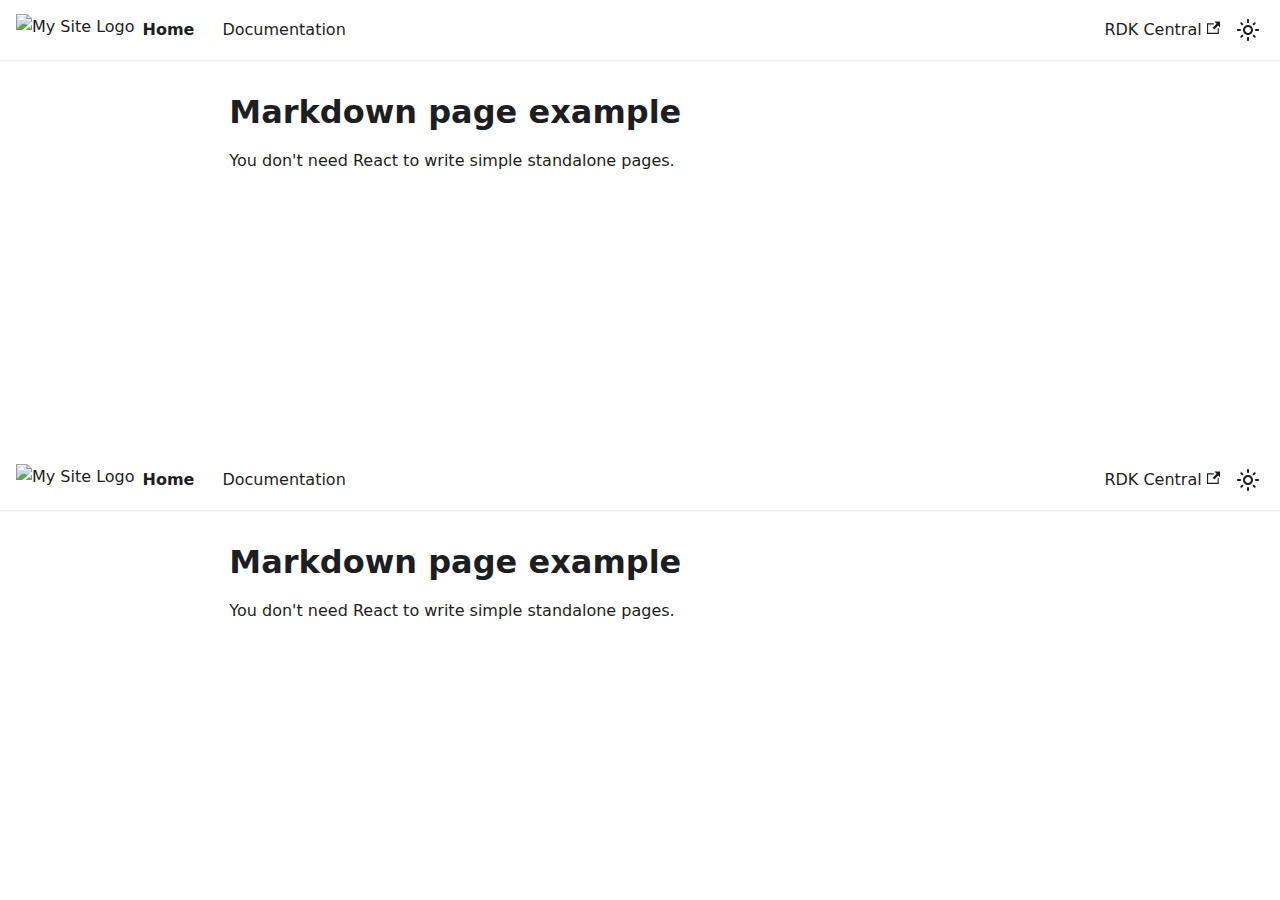
==== markdown-page/index.html @ 4320b41a "first commit" ====
<!doctype html>
<html lang="en" dir="ltr" class="mdx-wrapper mdx-page plugin-pages plugin-id-default" data-has-hydrated="false">
<head>
<meta charset="UTF-8">
<meta name="generator" content="Docusaurus v3.6.3">
<title data-rh="true">Markdown page example | RDK</title><meta data-rh="true" name="viewport" content="width=device-width,initial-scale=1"><meta data-rh="true" name="twitter:card" content="summary_large_image"><meta data-rh="true" property="og:image" content="https://rdkcentral.com/img/docusaurus-social-card.jpg"><meta data-rh="true" name="twitter:image" content="https://rdkcentral.com/img/docusaurus-social-card.jpg"><meta data-rh="true" property="og:url" content="https://rdkcentral.com/markdown-page"><meta data-rh="true" property="og:locale" content="en"><meta data-rh="true" name="docusaurus_locale" content="en"><meta data-rh="true" name="docusaurus_tag" content="default"><meta data-rh="true" name="docsearch:language" content="en"><meta data-rh="true" name="docsearch:docusaurus_tag" content="default"><meta data-rh="true" property="og:title" content="Markdown page example | RDK"><meta data-rh="true" name="description" content="You don&#x27;t need React to write simple standalone pages."><meta data-rh="true" property="og:description" content="You don&#x27;t need React to write simple standalone pages."><link data-rh="true" rel="icon" href="/img/favicon.ico"><link data-rh="true" rel="canonical" href="https://rdkcentral.com/markdown-page"><link data-rh="true" rel="alternate" href="https://rdkcentral.com/markdown-page" hreflang="en"><link data-rh="true" rel="alternate" href="https://rdkcentral.com/markdown-page" hreflang="x-default"><link rel="stylesheet" href="/assets/css/styles.185e0e05.css">
<script src="/assets/js/runtime~main.bb9e581c.js" defer="defer"></script>
<script src="/assets/js/main.9b989522.js" defer="defer"></script>
</head>
<body class="navigation-with-keyboard">
<script>!function(){function t(t){document.documentElement.setAttribute("data-theme",t)}var e=function(){try{return new URLSearchParams(window.location.search).get("docusaurus-theme")}catch(t){}}()||function(){try{return window.localStorage.getItem("theme")}catch(t){}}();t(null!==e?e:"light")}(),function(){try{const n=new URLSearchParams(window.location.search).entries();for(var[t,e]of n)if(t.startsWith("docusaurus-data-")){var a=t.replace("docusaurus-data-","data-");document.documentElement.setAttribute(a,e)}}catch(t){}}()</script><div id="__docusaurus"><div role="region" aria-label="Skip to main content"><a class="skipToContent_fXgn" href="#__docusaurus_skipToContent_fallback">Skip to main content</a></div><nav aria-label="Main" class="navbar navbar--fixed-top"><div class="navbar__inner"><div class="navbar__items"><button aria-label="Toggle navigation bar" aria-expanded="false" class="navbar__toggle clean-btn" type="button"><svg width="30" height="30" viewBox="0 0 30 30" aria-hidden="true"><path stroke="currentColor" stroke-linecap="round" stroke-miterlimit="10" stroke-width="2" d="M4 7h22M4 15h22M4 23h22"></path></svg></button><a class="navbar__brand" href="/"><div class="navbar__logo"><img src="/img/favicon.ico" alt="My Site Logo" class="themedComponent_mlkZ themedComponent--light_NVdE"><img src="/img/favicon.ico" alt="My Site Logo" class="themedComponent_mlkZ themedComponent--dark_xIcU"></div><b class="navbar__title text--truncate">Home</b></a><a class="navbar__item navbar__link" href="/docs/RDK V/Architecture">Documentation</a></div><div class="navbar__items navbar__items--right"><a href="https://rdkcentral.com" target="_blank" rel="noopener noreferrer" class="navbar__item navbar__link">RDK Central<svg width="13.5" height="13.5" aria-hidden="true" viewBox="0 0 24 24" class="iconExternalLink_nPIU"><path fill="currentColor" d="M21 13v10h-21v-19h12v2h-10v15h17v-8h2zm3-12h-10.988l4.035 4-6.977 7.07 2.828 2.828 6.977-7.07 4.125 4.172v-11z"></path></svg></a><div class="toggle_vylO colorModeToggle_DEke"><button class="clean-btn toggleButton_gllP toggleButtonDisabled_aARS" type="button" disabled="" title="Switch between dark and light mode (currently light mode)" aria-label="Switch between dark and light mode (currently light mode)" aria-live="polite" aria-pressed="false"><svg viewBox="0 0 24 24" width="24" height="24" class="lightToggleIcon_pyhR"><path fill="currentColor" d="M12,9c1.65,0,3,1.35,3,3s-1.35,3-3,3s-3-1.35-3-3S10.35,9,12,9 M12,7c-2.76,0-5,2.24-5,5s2.24,5,5,5s5-2.24,5-5 S14.76,7,12,7L12,7z M2,13l2,0c0.55,0,1-0.45,1-1s-0.45-1-1-1l-2,0c-0.55,0-1,0.45-1,1S1.45,13,2,13z M20,13l2,0c0.55,0,1-0.45,1-1 s-0.45-1-1-1l-2,0c-0.55,0-1,0.45-1,1S19.45,13,20,13z M11,2v2c0,0.55,0.45,1,1,1s1-0.45,1-1V2c0-0.55-0.45-1-1-1S11,1.45,11,2z M11,20v2c0,0.55,0.45,1,1,1s1-0.45,1-1v-2c0-0.55-0.45-1-1-1C11.45,19,11,19.45,11,20z M5.99,4.58c-0.39-0.39-1.03-0.39-1.41,0 c-0.39,0.39-0.39,1.03,0,1.41l1.06,1.06c0.39,0.39,1.03,0.39,1.41,0s0.39-1.03,0-1.41L5.99,4.58z M18.36,16.95 c-0.39-0.39-1.03-0.39-1.41,0c-0.39,0.39-0.39,1.03,0,1.41l1.06,1.06c0.39,0.39,1.03,0.39,1.41,0c0.39-0.39,0.39-1.03,0-1.41 L18.36,16.95z M19.42,5.99c0.39-0.39,0.39-1.03,0-1.41c-0.39-0.39-1.03-0.39-1.41,0l-1.06,1.06c-0.39,0.39-0.39,1.03,0,1.41 s1.03,0.39,1.41,0L19.42,5.99z M7.05,18.36c0.39-0.39,0.39-1.03,0-1.41c-0.39-0.39-1.03-0.39-1.41,0l-1.06,1.06 c-0.39,0.39-0.39,1.03,0,1.41s1.03,0.39,1.41,0L7.05,18.36z"></path></svg><svg viewBox="0 0 24 24" width="24" height="24" class="darkToggleIcon_wfgR"><path fill="currentColor" d="M9.37,5.51C9.19,6.15,9.1,6.82,9.1,7.5c0,4.08,3.32,7.4,7.4,7.4c0.68,0,1.35-0.09,1.99-0.27C17.45,17.19,14.93,19,12,19 c-3.86,0-7-3.14-7-7C5,9.07,6.81,6.55,9.37,5.51z M12,3c-4.97,0-9,4.03-9,9s4.03,9,9,9s9-4.03,9-9c0-0.46-0.04-0.92-0.1-1.36 c-0.98,1.37-2.58,2.26-4.4,2.26c-2.98,0-5.4-2.42-5.4-5.4c0-1.81,0.89-3.42,2.26-4.4C12.92,3.04,12.46,3,12,3L12,3z"></path></svg></button></div><div class="navbarSearchContainer_Bca1"></div></div></div><div role="presentation" class="navbar-sidebar__backdrop"></div></nav><div id="__docusaurus_skipToContent_fallback" class="main-wrapper mainWrapper_z2l0"><main class="container container--fluid margin-vert--lg"><div class="row mdxPageWrapper_j9I6"><div class="col col--8"><article><header><h1>Markdown page example</h1></header>
<p>You don&#x27;t need React to write simple standalone pages.</p></article></div></div></main></div></div>
</body>
</html>
---- assets/css/styles.185e0e05.css ----
.col,.container{padding:0 var(--ifm-spacing-horizontal);width:100%}.markdown>h2,.markdown>h3,.markdown>h4,.markdown>h5,.markdown>h6{margin-bottom:calc(var(--ifm-heading-vertical-rhythm-bottom)*var(--ifm-leading))}.markdown li,body{word-wrap:break-word}body,ol ol,ol ul,ul ol,ul ul{margin:0}pre,table{overflow:auto}blockquote,pre{margin:0 0 var(--ifm-spacing-vertical)}.breadcrumbs__link,.button{transition-timing-function:var(--ifm-transition-timing-default)}.button,code{vertical-align:middle}.button--outline.button--active,.button--outline:active,.button--outline:hover,:root{--ifm-button-color:var(--ifm-font-color-base-inverse)}.menu__link:hover,a{transition:color var(--ifm-transition-fast) var(--ifm-transition-timing-default)}.navbar--dark,:root{--ifm-navbar-link-hover-color:var(--ifm-color-primary)}.menu,.navbar-sidebar{overflow-x:hidden}:root,html[data-theme=dark]{--ifm-color-emphasis-500:var(--ifm-color-gray-500)}.toggleButton_gllP,html{-webkit-tap-highlight-color:transparent}.clean-list,.containsTaskList_mC6p,.details_lb9f>summary,.dropdown__menu,.menu__list{list-style:none}:root{--ifm-color-scheme:light;--ifm-dark-value:10%;--ifm-darker-value:15%;--ifm-darkest-value:30%;--ifm-light-value:15%;--ifm-lighter-value:30%;--ifm-lightest-value:50%;--ifm-contrast-background-value:90%;--ifm-contrast-foreground-value:70%;--ifm-contrast-background-dark-value:70%;--ifm-contrast-foreground-dark-value:90%;--ifm-color-primary:#3578e5;--ifm-color-secondary:#ebedf0;--ifm-color-success:#00a400;--ifm-color-info:#54c7ec;--ifm-color-warning:#ffba00;--ifm-color-danger:#fa383e;--ifm-color-primary-dark:#306cce;--ifm-color-primary-darker:#2d66c3;--ifm-color-primary-darkest:#2554a0;--ifm-color-primary-light:#538ce9;--ifm-color-primary-lighter:#72a1ed;--ifm-color-primary-lightest:#9abcf2;--ifm-color-primary-contrast-background:#ebf2fc;--ifm-color-primary-contrast-foreground:#102445;--ifm-color-secondary-dark:#d4d5d8;--ifm-color-secondary-darker:#c8c9cc;--ifm-color-secondary-darkest:#a4a6a8;--ifm-color-secondary-light:#eef0f2;--ifm-color-secondary-lighter:#f1f2f5;--ifm-color-secondary-lightest:#f5f6f8;--ifm-color-secondary-contrast-background:#fdfdfe;--ifm-color-secondary-contrast-foreground:#474748;--ifm-color-success-dark:#009400;--ifm-color-success-darker:#008b00;--ifm-color-success-darkest:#007300;--ifm-color-success-light:#26b226;--ifm-color-success-lighter:#4dbf4d;--ifm-color-success-lightest:#80d280;--ifm-color-success-contrast-background:#e6f6e6;--ifm-color-success-contrast-foreground:#003100;--ifm-color-info-dark:#4cb3d4;--ifm-color-info-darker:#47a9c9;--ifm-color-info-darkest:#3b8ba5;--ifm-color-info-light:#6ecfef;--ifm-color-info-lighter:#87d8f2;--ifm-color-info-lightest:#aae3f6;--ifm-color-info-contrast-background:#eef9fd;--ifm-color-info-contrast-foreground:#193c47;--ifm-color-warning-dark:#e6a700;--ifm-color-warning-darker:#d99e00;--ifm-color-warning-darkest:#b38200;--ifm-color-warning-light:#ffc426;--ifm-color-warning-lighter:#ffcf4d;--ifm-color-warning-lightest:#ffdd80;--ifm-color-warning-contrast-background:#fff8e6;--ifm-color-warning-contrast-foreground:#4d3800;--ifm-color-danger-dark:#e13238;--ifm-color-danger-darker:#d53035;--ifm-color-danger-darkest:#af272b;--ifm-color-danger-light:#fb565b;--ifm-color-danger-lighter:#fb7478;--ifm-color-danger-lightest:#fd9c9f;--ifm-color-danger-contrast-background:#ffebec;--ifm-color-danger-contrast-foreground:#4b1113;--ifm-color-white:#fff;--ifm-color-black:#000;--ifm-color-gray-0:var(--ifm-color-white);--ifm-color-gray-100:#f5f6f7;--ifm-color-gray-200:#ebedf0;--ifm-color-gray-300:#dadde1;--ifm-color-gray-400:#ccd0d5;--ifm-color-gray-500:#bec3c9;--ifm-color-gray-600:#8d949e;--ifm-color-gray-700:#606770;--ifm-color-gray-800:#444950;--ifm-color-gray-900:#1c1e21;--ifm-color-gray-1000:var(--ifm-color-black);--ifm-color-emphasis-0:var(--ifm-color-gray-0);--ifm-color-emphasis-100:var(--ifm-color-gray-100);--ifm-color-emphasis-200:var(--ifm-color-gray-200);--ifm-color-emphasis-300:var(--ifm-color-gray-300);--ifm-color-emphasis-400:var(--ifm-color-gray-400);--ifm-color-emphasis-600:var(--ifm-color-gray-600);--ifm-color-emphasis-700:var(--ifm-color-gray-700);--ifm-color-emphasis-800:var(--ifm-color-gray-800);--ifm-color-emphasis-900:var(--ifm-color-gray-900);--ifm-color-emphasis-1000:var(--ifm-color-gray-1000);--ifm-color-content:var(--ifm-color-emphasis-900);--ifm-color-content-inverse:var(--ifm-color-emphasis-0);--ifm-color-content-secondary:#525860;--ifm-background-color:#0000;--ifm-background-surface-color:var(--ifm-color-content-inverse);--ifm-global-border-width:1px;--ifm-global-radius:0.4rem;--ifm-hover-overlay:#0000000d;--ifm-font-color-base:var(--ifm-color-content);--ifm-font-color-base-inverse:var(--ifm-color-content-inverse);--ifm-font-color-secondary:var(--ifm-color-content-secondary);--ifm-font-family-base:system-ui,-apple-system,Segoe UI,Roboto,Ubuntu,Cantarell,Noto Sans,sans-serif,BlinkMacSystemFont,"Segoe UI",Helvetica,Arial,sans-serif,"Apple Color Emoji","Segoe UI Emoji","Segoe UI Symbol";--ifm-font-family-monospace:SFMono-Regular,Menlo,Monaco,Consolas,"Liberation Mono","Courier New",monospace;--ifm-font-size-base:100%;--ifm-font-weight-light:300;--ifm-font-weight-normal:400;--ifm-font-weight-semibold:500;--ifm-font-weight-bold:700;--ifm-font-weight-base:var(--ifm-font-weight-normal);--ifm-line-height-base:1.65;--ifm-global-spacing:1rem;--ifm-spacing-vertical:var(--ifm-global-spacing);--ifm-spacing-horizontal:var(--ifm-global-spacing);--ifm-transition-fast:200ms;--ifm-transition-slow:400ms;--ifm-transition-timing-default:cubic-bezier(0.08,0.52,0.52,1);--ifm-global-shadow-lw:0 1px 2px 0 #0000001a;--ifm-global-shadow-md:0 5px 40px #0003;--ifm-global-shadow-tl:0 12px 28px 0 #0003,0 2px 4px 0 #0000001a;--ifm-z-index-dropdown:100;--ifm-z-index-fixed:200;--ifm-z-index-overlay:400;--ifm-container-width:1140px;--ifm-container-width-xl:1320px;--ifm-code-background:#f6f7f8;--ifm-code-border-radius:var(--ifm-global-radius);--ifm-code-font-size:90%;--ifm-code-padding-horizontal:0.1rem;--ifm-code-padding-vertical:0.1rem;--ifm-pre-background:var(--ifm-code-background);--ifm-pre-border-radius:var(--ifm-code-border-radius);--ifm-pre-color:inherit;--ifm-pre-line-height:1.45;--ifm-pre-padding:1rem;--ifm-heading-color:inherit;--ifm-heading-margin-top:0;--ifm-heading-margin-bottom:var(--ifm-spacing-vertical);--ifm-heading-font-family:var(--ifm-font-family-base);--ifm-heading-font-weight:var(--ifm-font-weight-bold);--ifm-heading-line-height:1.25;--ifm-h1-font-size:2rem;--ifm-h2-font-size:1.5rem;--ifm-h3-font-size:1.25rem;--ifm-h4-font-size:1rem;--ifm-h5-font-size:0.875rem;--ifm-h6-font-size:0.85rem;--ifm-image-alignment-padding:1.25rem;--ifm-leading-desktop:1.25;--ifm-leading:calc(var(--ifm-leading-desktop)*1rem);--ifm-list-left-padding:2rem;--ifm-list-margin:1rem;--ifm-list-item-margin:0.25rem;--ifm-list-paragraph-margin:1rem;--ifm-table-cell-padding:0.75rem;--ifm-table-background:#0000;--ifm-table-stripe-background:#00000008;--ifm-table-border-width:1px;--ifm-table-border-color:var(--ifm-color-emphasis-300);--ifm-table-head-background:inherit;--ifm-table-head-color:inherit;--ifm-table-head-font-weight:var(--ifm-font-weight-bold);--ifm-table-cell-color:inherit;--ifm-link-color:var(--ifm-color-primary);--ifm-link-decoration:none;--ifm-link-hover-color:var(--ifm-link-color);--ifm-link-hover-decoration:underline;--ifm-paragraph-margin-bottom:var(--ifm-leading);--ifm-blockquote-font-size:var(--ifm-font-size-base);--ifm-blockquote-border-left-width:2px;--ifm-blockquote-padding-horizontal:var(--ifm-spacing-horizontal);--ifm-blockquote-padding-vertical:0;--ifm-blockquote-shadow:none;--ifm-blockquote-color:var(--ifm-color-emphasis-800);--ifm-blockquote-border-color:var(--ifm-color-emphasis-300);--ifm-hr-background-color:var(--ifm-color-emphasis-500);--ifm-hr-height:1px;--ifm-hr-margin-vertical:1.5rem;--ifm-scrollbar-size:7px;--ifm-scrollbar-track-background-color:#f1f1f1;--ifm-scrollbar-thumb-background-color:silver;--ifm-scrollbar-thumb-hover-background-color:#a7a7a7;--ifm-alert-background-color:inherit;--ifm-alert-border-color:inherit;--ifm-alert-border-radius:var(--ifm-global-radius);--ifm-alert-border-width:0px;--ifm-alert-border-left-width:5px;--ifm-alert-color:var(--ifm-font-color-base);--ifm-alert-padding-horizontal:var(--ifm-spacing-horizontal);--ifm-alert-padding-vertical:var(--ifm-spacing-vertical);--ifm-alert-shadow:var(--ifm-global-shadow-lw);--ifm-avatar-intro-margin:1rem;--ifm-avatar-intro-alignment:inherit;--ifm-avatar-photo-size:3rem;--ifm-badge-background-color:inherit;--ifm-badge-border-color:inherit;--ifm-badge-border-radius:var(--ifm-global-radius);--ifm-badge-border-width:var(--ifm-global-border-width);--ifm-badge-color:var(--ifm-color-white);--ifm-badge-padding-horizontal:calc(var(--ifm-spacing-horizontal)*0.5);--ifm-badge-padding-vertical:calc(var(--ifm-spacing-vertical)*0.25);--ifm-breadcrumb-border-radius:1.5rem;--ifm-breadcrumb-spacing:0.5rem;--ifm-breadcrumb-color-active:var(--ifm-color-primary);--ifm-breadcrumb-item-background-active:var(--ifm-hover-overlay);--ifm-breadcrumb-padding-horizontal:0.8rem;--ifm-breadcrumb-padding-vertical:0.4rem;--ifm-breadcrumb-size-multiplier:1;--ifm-breadcrumb-separator:url('data:image/svg+xml;utf8,<svg xmlns="http://www.w3.org/2000/svg" x="0px" y="0px" viewBox="0 0 256 256"><g><g><polygon points="79.093,0 48.907,30.187 146.72,128 48.907,225.813 79.093,256 207.093,128"/></g></g><g></g><g></g><g></g><g></g><g></g><g></g><g></g><g></g><g></g><g></g><g></g><g></g><g></g><g></g><g></g></svg>');--ifm-breadcrumb-separator-filter:none;--ifm-breadcrumb-separator-size:0.5rem;--ifm-breadcrumb-separator-size-multiplier:1.25;--ifm-button-background-color:inherit;--ifm-button-border-color:var(--ifm-button-background-color);--ifm-button-border-width:var(--ifm-global-border-width);--ifm-button-font-weight:var(--ifm-font-weight-bold);--ifm-button-padding-horizontal:1.5rem;--ifm-button-padding-vertical:0.375rem;--ifm-button-size-multiplier:1;--ifm-button-transition-duration:var(--ifm-transition-fast);--ifm-button-border-radius:calc(var(--ifm-global-radius)*var(--ifm-button-size-multiplier));--ifm-button-group-spacing:2px;--ifm-card-background-color:var(--ifm-background-surface-color);--ifm-card-border-radius:calc(var(--ifm-global-radius)*2);--ifm-card-horizontal-spacing:var(--ifm-global-spacing);--ifm-card-vertical-spacing:var(--ifm-global-spacing);--ifm-toc-border-color:var(--ifm-color-emphasis-300);--ifm-toc-link-color:var(--ifm-color-content-secondary);--ifm-toc-padding-vertical:0.5rem;--ifm-toc-padding-horizontal:0.5rem;--ifm-dropdown-background-color:var(--ifm-background-surface-color);--ifm-dropdown-font-weight:var(--ifm-font-weight-semibold);--ifm-dropdown-link-color:var(--ifm-font-color-base);--ifm-dropdown-hover-background-color:var(--ifm-hover-overlay);--ifm-footer-background-color:var(--ifm-color-emphasis-100);--ifm-footer-color:inherit;--ifm-footer-link-color:var(--ifm-color-emphasis-700);--ifm-footer-link-hover-color:var(--ifm-color-primary);--ifm-footer-link-horizontal-spacing:0.5rem;--ifm-footer-padding-horizontal:calc(var(--ifm-spacing-horizontal)*2);--ifm-footer-padding-vertical:calc(var(--ifm-spacing-vertical)*2);--ifm-footer-title-color:inherit;--ifm-footer-logo-max-width:min(30rem,90vw);--ifm-hero-background-color:var(--ifm-background-surface-color);--ifm-hero-text-color:var(--ifm-color-emphasis-800);--ifm-menu-color:var(--ifm-color-emphasis-700);--ifm-menu-color-active:var(--ifm-color-primary);--ifm-menu-color-background-active:var(--ifm-hover-overlay);--ifm-menu-color-background-hover:var(--ifm-hover-overlay);--ifm-menu-link-padding-horizontal:0.75rem;--ifm-menu-link-padding-vertical:0.375rem;--ifm-menu-link-sublist-icon:url('data:image/svg+xml;utf8,<svg xmlns="http://www.w3.org/2000/svg" width="16px" height="16px" viewBox="0 0 24 24"><path fill="rgba(0,0,0,0.5)" d="M7.41 15.41L12 10.83l4.59 4.58L18 14l-6-6-6 6z"></path></svg>');--ifm-menu-link-sublist-icon-filter:none;--ifm-navbar-background-color:var(--ifm-background-surface-color);--ifm-navbar-height:3.75rem;--ifm-navbar-item-padding-horizontal:0.75rem;--ifm-navbar-item-padding-vertical:0.25rem;--ifm-navbar-link-color:var(--ifm-font-color-base);--ifm-navbar-link-active-color:var(--ifm-link-color);--ifm-navbar-padding-horizontal:var(--ifm-spacing-horizontal);--ifm-navbar-padding-vertical:calc(var(--ifm-spacing-vertical)*0.5);--ifm-navbar-shadow:var(--ifm-global-shadow-lw);--ifm-navbar-search-input-background-color:var(--ifm-color-emphasis-200);--ifm-navbar-search-input-color:var(--ifm-color-emphasis-800);--ifm-navbar-search-input-placeholder-color:var(--ifm-color-emphasis-500);--ifm-navbar-search-input-icon:url('data:image/svg+xml;utf8,<svg fill="currentColor" xmlns="http://www.w3.org/2000/svg" viewBox="0 0 16 16" height="16px" width="16px"><path d="M6.02945,10.20327a4.17382,4.17382,0,1,1,4.17382-4.17382A4.15609,4.15609,0,0,1,6.02945,10.20327Zm9.69195,4.2199L10.8989,9.59979A5.88021,5.88021,0,0,0,12.058,6.02856,6.00467,6.00467,0,1,0,9.59979,10.8989l4.82338,4.82338a.89729.89729,0,0,0,1.29912,0,.89749.89749,0,0,0-.00087-1.29909Z" /></svg>');--ifm-navbar-sidebar-width:83vw;--ifm-pagination-border-radius:var(--ifm-global-radius);--ifm-pagination-color-active:var(--ifm-color-primary);--ifm-pagination-font-size:1rem;--ifm-pagination-item-active-background:var(--ifm-hover-overlay);--ifm-pagination-page-spacing:0.2em;--ifm-pagination-padding-horizontal:calc(var(--ifm-spacing-horizontal)*1);--ifm-pagination-padding-vertical:calc(var(--ifm-spacing-vertical)*0.25);--ifm-pagination-nav-border-radius:var(--ifm-global-radius);--ifm-pagination-nav-color-hover:var(--ifm-color-primary);--ifm-pills-color-active:var(--ifm-color-primary);--ifm-pills-color-background-active:var(--ifm-hover-overlay);--ifm-pills-spacing:0.125rem;--ifm-tabs-color:var(--ifm-font-color-secondary);--ifm-tabs-color-active:var(--ifm-color-primary);--ifm-tabs-color-active-border:var(--ifm-tabs-color-active);--ifm-tabs-padding-horizontal:1rem;--ifm-tabs-padding-vertical:1rem;--docusaurus-progress-bar-color:var(--ifm-color-primary);--ifm-color-primary:#00a7d6;--ifm-color-primary-dark:#29784c;--ifm-color-primary-darker:#277148;--ifm-color-primary-darkest:#205d3b;--ifm-color-primary-light:#33925d;--ifm-color-primary-lighter:#359962;--ifm-color-primary-lightest:#3cad6e;--ifm-code-font-size:95%;--docusaurus-highlighted-code-line-bg:#0000001a;--docusaurus-tag-list-border:var(--ifm-color-emphasis-300);--docusaurus-announcement-bar-height:auto;--docusaurus-collapse-button-bg:#0000;--docusaurus-collapse-button-bg-hover:#0000001a;--doc-sidebar-width:300px;--doc-sidebar-hidden-width:30px}.badge--danger,.badge--info,.badge--primary,.badge--secondary,.badge--success,.badge--warning{--ifm-badge-border-color:var(--ifm-badge-background-color)}.button--link,.button--outline{--ifm-button-background-color:#0000}*{box-sizing:border-box}html{background-color:var(--ifm-background-color);color:var(--ifm-font-color-base);color-scheme:var(--ifm-color-scheme);font:var(--ifm-font-size-base)/var(--ifm-line-height-base) var(--ifm-font-family-base);-webkit-font-smoothing:antialiased;text-rendering:optimizelegibility;-webkit-text-size-adjust:100%;text-size-adjust:100%}iframe{border:0;color-scheme:auto}.container{margin:0 auto;max-width:var(--ifm-container-width)}.container--fluid{max-width:inherit}.row{display:flex;flex-wrap:wrap;margin:0 calc(var(--ifm-spacing-horizontal)*-1)}.margin-bottom--none,.margin-vert--none,.markdown>:last-child{margin-bottom:0!important}.margin-top--none,.margin-vert--none{margin-top:0!important}.row--no-gutters{margin-left:0;margin-right:0}.margin-horiz--none,.margin-right--none{margin-right:0!important}.row--no-gutters>.col{padding-left:0;padding-right:0}.row--align-top{align-items:flex-start}.row--align-bottom{align-items:flex-end}.menuExternalLink_NmtK,.row--align-center{align-items:center}.row--align-stretch{align-items:stretch}.row--align-baseline{align-items:baseline}.col{--ifm-col-width:100%;flex:1 0;margin-left:0;max-width:var(--ifm-col-width)}.padding-bottom--none,.padding-vert--none{padding-bottom:0!important}.padding-top--none,.padding-vert--none{padding-top:0!important}.padding-horiz--none,.padding-left--none{padding-left:0!important}.padding-horiz--none,.padding-right--none{padding-right:0!important}.col[class*=col--]{flex:0 0 var(--ifm-col-width)}.col--1{--ifm-col-width:8.33333%}.col--offset-1{margin-left:8.33333%}.col--2{--ifm-col-width:16.66667%}.col--offset-2{margin-left:16.66667%}.col--3{--ifm-col-width:25%}.col--offset-3{margin-left:25%}.col--4{--ifm-col-width:33.33333%}.col--offset-4{margin-left:33.33333%}.col--5{--ifm-col-width:41.66667%}.col--offset-5{margin-left:41.66667%}.col--6{--ifm-col-width:50%}.col--offset-6{margin-left:50%}.col--7{--ifm-col-width:58.33333%}.col--offset-7{margin-left:58.33333%}.col--8{--ifm-col-width:66.66667%}.col--offset-8{margin-left:66.66667%}.col--9{--ifm-col-width:75%}.col--offset-9{margin-left:75%}.col--10{--ifm-col-width:83.33333%}.col--offset-10{margin-left:83.33333%}.col--11{--ifm-col-width:91.66667%}.col--offset-11{margin-left:91.66667%}.col--12{--ifm-col-width:100%}.col--offset-12{margin-left:100%}.margin-horiz--none,.margin-left--none{margin-left:0!important}.margin--none{margin:0!important}.margin-bottom--xs,.margin-vert--xs{margin-bottom:.25rem!important}.margin-top--xs,.margin-vert--xs{margin-top:.25rem!important}.margin-horiz--xs,.margin-left--xs{margin-left:.25rem!important}.margin-horiz--xs,.margin-right--xs{margin-right:.25rem!important}.margin--xs{margin:.25rem!important}.margin-bottom--sm,.margin-vert--sm{margin-bottom:.5rem!important}.margin-top--sm,.margin-vert--sm{margin-top:.5rem!important}.margin-horiz--sm,.margin-left--sm{margin-left:.5rem!important}.margin-horiz--sm,.margin-right--sm{margin-right:.5rem!important}.margin--sm{margin:.5rem!important}.margin-bottom--md,.margin-vert--md{margin-bottom:1rem!important}.margin-top--md,.margin-vert--md{margin-top:1rem!important}.margin-horiz--md,.margin-left--md{margin-left:1rem!important}.margin-horiz--md,.margin-right--md{margin-right:1rem!important}.margin--md{margin:1rem!important}.margin-bottom--lg,.margin-vert--lg{margin-bottom:2rem!important}.margin-top--lg,.margin-vert--lg{margin-top:2rem!important}.margin-horiz--lg,.margin-left--lg{margin-left:2rem!important}.margin-horiz--lg,.margin-right--lg{margin-right:2rem!important}.margin--lg{margin:2rem!important}.margin-bottom--xl,.margin-vert--xl{margin-bottom:5rem!important}.margin-top--xl,.margin-vert--xl{margin-top:5rem!important}.margin-horiz--xl,.margin-left--xl{margin-left:5rem!important}.margin-horiz--xl,.margin-right--xl{margin-right:5rem!important}.margin--xl{margin:5rem!important}.padding--none{padding:0!important}.padding-bottom--xs,.padding-vert--xs{padding-bottom:.25rem!important}.padding-top--xs,.padding-vert--xs{padding-top:.25rem!important}.padding-horiz--xs,.padding-left--xs{padding-left:.25rem!important}.padding-horiz--xs,.padding-right--xs{padding-right:.25rem!important}.padding--xs{padding:.25rem!important}.padding-bottom--sm,.padding-vert--sm{padding-bottom:.5rem!important}.padding-top--sm,.padding-vert--sm{padding-top:.5rem!important}.padding-horiz--sm,.padding-left--sm{padding-left:.5rem!important}.padding-horiz--sm,.padding-right--sm{padding-right:.5rem!important}.padding--sm{padding:.5rem!important}.padding-bottom--md,.padding-vert--md{padding-bottom:1rem!important}.padding-top--md,.padding-vert--md{padding-top:1rem!important}.padding-horiz--md,.padding-left--md{padding-left:1rem!important}.padding-horiz--md,.padding-right--md{padding-right:1rem!important}.padding--md{padding:1rem!important}.padding-bottom--lg,.padding-vert--lg{padding-bottom:2rem!important}.padding-top--lg,.padding-vert--lg{padding-top:2rem!important}.padding-horiz--lg,.padding-left--lg{padding-left:2rem!important}.padding-horiz--lg,.padding-right--lg{padding-right:2rem!important}.padding--lg{padding:2rem!important}.padding-bottom--xl,.padding-vert--xl{padding-bottom:5rem!important}.padding-top--xl,.padding-vert--xl{padding-top:5rem!important}.padding-horiz--xl,.padding-left--xl{padding-left:5rem!important}.padding-horiz--xl,.padding-right--xl{padding-right:5rem!important}.padding--xl{padding:5rem!important}code{background-color:var(--ifm-code-background);border:.1rem solid #0000001a;border-radius:var(--ifm-code-border-radius);font-family:var(--ifm-font-family-monospace);font-size:var(--ifm-code-font-size);padding:var(--ifm-code-padding-vertical) var(--ifm-code-padding-horizontal)}a code{color:inherit}pre{background-color:var(--ifm-pre-background);border-radius:var(--ifm-pre-border-radius);color:var(--ifm-pre-color);font:var(--ifm-code-font-size)/var(--ifm-pre-line-height) var(--ifm-font-family-monospace);padding:var(--ifm-pre-padding)}pre code{background-color:initial;border:none;font-size:100%;line-height:inherit;padding:0}kbd{background-color:var(--ifm-color-emphasis-0);border:1px solid var(--ifm-color-emphasis-400);border-radius:.2rem;box-shadow:inset 0 -1px 0 var(--ifm-color-emphasis-400);color:var(--ifm-color-emphasis-800);font:80% var(--ifm-font-family-monospace);padding:.15rem .3rem}h1,h2,h3,h4,h5,h6{color:var(--ifm-heading-color);font-family:var(--ifm-heading-font-family);font-weight:var(--ifm-heading-font-weight);line-height:var(--ifm-heading-line-height);margin:var(--ifm-heading-margin-top) 0 var(--ifm-heading-margin-bottom) 0}h1{font-size:var(--ifm-h1-font-size)}h2{font-size:var(--ifm-h2-font-size)}h3{font-size:var(--ifm-h3-font-size)}h4{font-size:var(--ifm-h4-font-size)}h5{font-size:var(--ifm-h5-font-size)}h6{font-size:var(--ifm-h6-font-size)}img{max-width:100%}img[align=right]{padding-left:var(--image-alignment-padding)}img[align=left]{padding-right:var(--image-alignment-padding)}.markdown{--ifm-h1-vertical-rhythm-top:3;--ifm-h2-vertical-rhythm-top:2;--ifm-h3-vertical-rhythm-top:1.5;--ifm-heading-vertical-rhythm-top:1.25;--ifm-h1-vertical-rhythm-bottom:1.25;--ifm-heading-vertical-rhythm-bottom:1}.markdown:after,.markdown:before{content:"";display:table}.markdown:after{clear:both}.markdown h1:first-child{--ifm-h1-font-size:3rem;margin-bottom:calc(var(--ifm-h1-vertical-rhythm-bottom)*var(--ifm-leading))}.markdown>h2{--ifm-h2-font-size:2rem;margin-top:calc(var(--ifm-h2-vertical-rhythm-top)*var(--ifm-leading))}.markdown>h3{--ifm-h3-font-size:1.5rem;margin-top:calc(var(--ifm-h3-vertical-rhythm-top)*var(--ifm-leading))}.markdown>h4,.markdown>h5,.markdown>h6{margin-top:calc(var(--ifm-heading-vertical-rhythm-top)*var(--ifm-leading))}.markdown>p,.markdown>pre,.markdown>ul{margin-bottom:var(--ifm-leading)}.markdown li>p{margin-top:var(--ifm-list-paragraph-margin)}.markdown li+li{margin-top:var(--ifm-list-item-margin)}ol,ul{margin:0 0 var(--ifm-list-margin);padding-left:var(--ifm-list-left-padding)}ol ol,ul ol{list-style-type:lower-roman}ol ol ol,ol ul ol,ul ol ol,ul ul ol{list-style-type:lower-alpha}table{border-collapse:collapse;display:block;margin-bottom:var(--ifm-spacing-vertical)}table thead tr{border-bottom:2px solid var(--ifm-table-border-color)}table thead,table tr:nth-child(2n){background-color:var(--ifm-table-stripe-background)}table tr{background-color:var(--ifm-table-background);border-top:var(--ifm-table-border-width) solid var(--ifm-table-border-color)}table td,table th{border:var(--ifm-table-border-width) solid var(--ifm-table-border-color);padding:var(--ifm-table-cell-padding)}table th{background-color:var(--ifm-table-head-background);color:var(--ifm-table-head-color);font-weight:var(--ifm-table-head-font-weight)}table td{color:var(--ifm-table-cell-color)}strong{font-weight:var(--ifm-font-weight-bold)}a{color:var(--ifm-link-color);text-decoration:var(--ifm-link-decoration)}a:hover{color:var(--ifm-link-hover-color);text-decoration:var(--ifm-link-hover-decoration)}.button:hover,.text--no-decoration,.text--no-decoration:hover,a:not([href]){-webkit-text-decoration:none;text-decoration:none}p{margin:0 0 var(--ifm-paragraph-margin-bottom)}blockquote{border-left:var(--ifm-blockquote-border-left-width) solid var(--ifm-blockquote-border-color);box-shadow:var(--ifm-blockquote-shadow);color:var(--ifm-blockquote-color);font-size:var(--ifm-blockquote-font-size);padding:var(--ifm-blockquote-padding-vertical) var(--ifm-blockquote-padding-horizontal)}blockquote>:first-child{margin-top:0}blockquote>:last-child{margin-bottom:0}hr{background-color:var(--ifm-hr-background-color);border:0;height:var(--ifm-hr-height);margin:var(--ifm-hr-margin-vertical) 0}.shadow--lw{box-shadow:var(--ifm-global-shadow-lw)!important}.shadow--md{box-shadow:var(--ifm-global-shadow-md)!important}.shadow--tl{box-shadow:var(--ifm-global-shadow-tl)!important}.text--primary,.wordWrapButtonEnabled_EoeP .wordWrapButtonIcon_Bwma{color:var(--ifm-color-primary)}.text--secondary{color:var(--ifm-color-secondary)}.text--success{color:var(--ifm-color-success)}.text--info{color:var(--ifm-color-info)}.text--warning{color:var(--ifm-color-warning)}.text--danger{color:var(--ifm-color-danger)}.text--center{text-align:center}.text--left{text-align:left}.text--justify{text-align:justify}.text--right{text-align:right}.text--capitalize{text-transform:capitalize}.text--lowercase{text-transform:lowercase}.admonitionHeading_Gvgb,.alert__heading,.text--uppercase{text-transform:uppercase}.text--light{font-weight:var(--ifm-font-weight-light)}.text--normal{font-weight:var(--ifm-font-weight-normal)}.text--semibold{font-weight:var(--ifm-font-weight-semibold)}.text--bold{font-weight:var(--ifm-font-weight-bold)}.text--italic{font-style:italic}.text--truncate{overflow:hidden;text-overflow:ellipsis;white-space:nowrap}.text--break{word-wrap:break-word!important;word-break:break-word!important}.clean-btn{background:none;border:none;color:inherit;cursor:pointer;font-family:inherit;padding:0}.alert,.alert .close{color:var(--ifm-alert-foreground-color)}.clean-list{padding-left:0}.alert--primary{--ifm-alert-background-color:var(--ifm-color-primary-contrast-background);--ifm-alert-background-color-highlight:#3578e526;--ifm-alert-foreground-color:var(--ifm-color-primary-contrast-foreground);--ifm-alert-border-color:var(--ifm-color-primary-dark)}.alert--secondary{--ifm-alert-background-color:var(--ifm-color-secondary-contrast-background);--ifm-alert-background-color-highlight:#ebedf026;--ifm-alert-foreground-color:var(--ifm-color-secondary-contrast-foreground);--ifm-alert-border-color:var(--ifm-color-secondary-dark)}.alert--success{--ifm-alert-background-color:var(--ifm-color-success-contrast-background);--ifm-alert-background-color-highlight:#00a40026;--ifm-alert-foreground-color:var(--ifm-color-success-contrast-foreground);--ifm-alert-border-color:var(--ifm-color-success-dark)}.alert--info{--ifm-alert-background-color:var(--ifm-color-info-contrast-background);--ifm-alert-background-color-highlight:#54c7ec26;--ifm-alert-foreground-color:var(--ifm-color-info-contrast-foreground);--ifm-alert-border-color:var(--ifm-color-info-dark)}.alert--warning{--ifm-alert-background-color:var(--ifm-color-warning-contrast-background);--ifm-alert-background-color-highlight:#ffba0026;--ifm-alert-foreground-color:var(--ifm-color-warning-contrast-foreground);--ifm-alert-border-color:var(--ifm-color-warning-dark)}.alert--danger{--ifm-alert-background-color:var(--ifm-color-danger-contrast-background);--ifm-alert-background-color-highlight:#fa383e26;--ifm-alert-foreground-color:var(--ifm-color-danger-contrast-foreground);--ifm-alert-border-color:var(--ifm-color-danger-dark)}.alert{--ifm-code-background:var(--ifm-alert-background-color-highlight);--ifm-link-color:var(--ifm-alert-foreground-color);--ifm-link-hover-color:var(--ifm-alert-foreground-color);--ifm-link-decoration:underline;--ifm-tabs-color:var(--ifm-alert-foreground-color);--ifm-tabs-color-active:var(--ifm-alert-foreground-color);--ifm-tabs-color-active-border:var(--ifm-alert-border-color);background-color:var(--ifm-alert-background-color);border:var(--ifm-alert-border-width) solid var(--ifm-alert-border-color);border-left-width:var(--ifm-alert-border-left-width);border-radius:var(--ifm-alert-border-radius);box-shadow:var(--ifm-alert-shadow);padding:var(--ifm-alert-padding-vertical) var(--ifm-alert-padding-horizontal)}.alert__heading{align-items:center;display:flex;font:700 var(--ifm-h5-font-size)/var(--ifm-heading-line-height) var(--ifm-heading-font-family);margin-bottom:.5rem}.alert__icon{display:inline-flex;margin-right:.4em}.alert__icon svg{fill:var(--ifm-alert-foreground-color);stroke:var(--ifm-alert-foreground-color);stroke-width:0}.alert .close{margin:calc(var(--ifm-alert-padding-vertical)*-1) calc(var(--ifm-alert-padding-horizontal)*-1) 0 0;opacity:.75}.alert .close:focus,.alert .close:hover{opacity:1}.alert a{text-decoration-color:var(--ifm-alert-border-color)}.alert a:hover{text-decoration-thickness:2px}.avatar{column-gap:var(--ifm-avatar-intro-margin);display:flex}.avatar__photo{border-radius:50%;display:block;height:var(--ifm-avatar-photo-size);overflow:hidden;width:var(--ifm-avatar-photo-size)}.card--full-height,.navbar__logo img,body,html{height:100%}.avatar__photo--sm{--ifm-avatar-photo-size:2rem}.avatar__photo--lg{--ifm-avatar-photo-size:4rem}.avatar__photo--xl{--ifm-avatar-photo-size:6rem}.avatar__intro{display:flex;flex:1 1;flex-direction:column;justify-content:center;text-align:var(--ifm-avatar-intro-alignment)}.badge,.breadcrumbs__item,.breadcrumbs__link,.button,.dropdown>.navbar__link:after{display:inline-block}.avatar__name{font:700 var(--ifm-h4-font-size)/var(--ifm-heading-line-height) var(--ifm-font-family-base)}.avatar__subtitle{margin-top:.25rem}.avatar--vertical{--ifm-avatar-intro-alignment:center;--ifm-avatar-intro-margin:0.5rem;align-items:center;flex-direction:column}.badge{background-color:var(--ifm-badge-background-color);border:var(--ifm-badge-border-width) solid var(--ifm-badge-border-color);border-radius:var(--ifm-badge-border-radius);color:var(--ifm-badge-color);font-size:75%;font-weight:var(--ifm-font-weight-bold);line-height:1;padding:var(--ifm-badge-padding-vertical) var(--ifm-badge-padding-horizontal)}.badge--primary{--ifm-badge-background-color:var(--ifm-color-primary)}.badge--secondary{--ifm-badge-background-color:var(--ifm-color-secondary);color:var(--ifm-color-black)}.breadcrumbs__link,.button.button--secondary.button--outline:not(.button--active):not(:hover){color:var(--ifm-font-color-base)}.badge--success{--ifm-badge-background-color:var(--ifm-color-success)}.badge--info{--ifm-badge-background-color:var(--ifm-color-info)}.badge--warning{--ifm-badge-background-color:var(--ifm-color-warning)}.badge--danger{--ifm-badge-background-color:var(--ifm-color-danger)}.breadcrumbs{margin-bottom:0;padding-left:0}.breadcrumbs__item:not(:last-child):after{background:var(--ifm-breadcrumb-separator) center;content:" ";display:inline-block;filter:var(--ifm-breadcrumb-separator-filter);height:calc(var(--ifm-breadcrumb-separator-size)*var(--ifm-breadcrumb-size-multiplier)*var(--ifm-breadcrumb-separator-size-multiplier));margin:0 var(--ifm-breadcrumb-spacing);opacity:.5;width:calc(var(--ifm-breadcrumb-separator-size)*var(--ifm-breadcrumb-size-multiplier)*var(--ifm-breadcrumb-separator-size-multiplier))}.breadcrumbs__item--active .breadcrumbs__link{background:var(--ifm-breadcrumb-item-background-active);color:var(--ifm-breadcrumb-color-active)}.breadcrumbs__link{border-radius:var(--ifm-breadcrumb-border-radius);font-size:calc(1rem*var(--ifm-breadcrumb-size-multiplier));padding:calc(var(--ifm-breadcrumb-padding-vertical)*var(--ifm-breadcrumb-size-multiplier)) calc(var(--ifm-breadcrumb-padding-horizontal)*var(--ifm-breadcrumb-size-multiplier));transition-duration:var(--ifm-transition-fast);transition-property:background,color}.breadcrumbs__link:any-link:hover,.breadcrumbs__link:link:hover,.breadcrumbs__link:visited:hover,area[href].breadcrumbs__link:hover{background:var(--ifm-breadcrumb-item-background-active);-webkit-text-decoration:none;text-decoration:none}.breadcrumbs--sm{--ifm-breadcrumb-size-multiplier:0.8}.breadcrumbs--lg{--ifm-breadcrumb-size-multiplier:1.2}.button{background-color:var(--ifm-button-background-color);border:var(--ifm-button-border-width) solid var(--ifm-button-border-color);border-radius:var(--ifm-button-border-radius);cursor:pointer;font-size:calc(.875rem*var(--ifm-button-size-multiplier));font-weight:var(--ifm-button-font-weight);line-height:1.5;padding:calc(var(--ifm-button-padding-vertical)*var(--ifm-button-size-multiplier)) calc(var(--ifm-button-padding-horizontal)*var(--ifm-button-size-multiplier));text-align:center;transition-duration:var(--ifm-button-transition-duration);transition-property:color,background,border-color;-webkit-user-select:none;user-select:none;white-space:nowrap}.button,.button:hover{color:var(--ifm-button-color)}.button--outline{--ifm-button-color:var(--ifm-button-border-color)}.button--outline:hover{--ifm-button-background-color:var(--ifm-button-border-color)}.button--link{--ifm-button-border-color:#0000;color:var(--ifm-link-color);text-decoration:var(--ifm-link-decoration)}.button--link.button--active,.button--link:active,.button--link:hover{color:var(--ifm-link-hover-color);text-decoration:var(--ifm-link-hover-decoration)}.dropdown__link--active,.dropdown__link:hover,.menu__link:hover,.navbar__brand:hover,.navbar__link--active,.navbar__link:hover,.pagination-nav__link:hover,.pagination__link:hover,.tag_zVej:hover{-webkit-text-decoration:none;text-decoration:none}.button.disabled,.button:disabled,.button[disabled]{opacity:.65;pointer-events:none}.button--sm{--ifm-button-size-multiplier:0.8}.button--lg{--ifm-button-size-multiplier:1.35}.button--block{display:block;width:100%}.button.button--secondary{color:var(--ifm-color-gray-900)}:where(.button--primary){--ifm-button-background-color:var(--ifm-color-primary);--ifm-button-border-color:var(--ifm-color-primary)}:where(.button--primary):not(.button--outline):hover{--ifm-button-background-color:var(--ifm-color-primary-dark);--ifm-button-border-color:var(--ifm-color-primary-dark)}.button--primary.button--active,.button--primary:active{--ifm-button-background-color:var(--ifm-color-primary-darker);--ifm-button-border-color:var(--ifm-color-primary-darker)}:where(.button--secondary){--ifm-button-background-color:var(--ifm-color-secondary);--ifm-button-border-color:var(--ifm-color-secondary)}:where(.button--secondary):not(.button--outline):hover{--ifm-button-background-color:var(--ifm-color-secondary-dark);--ifm-button-border-color:var(--ifm-color-secondary-dark)}.button--secondary.button--active,.button--secondary:active{--ifm-button-background-color:var(--ifm-color-secondary-darker);--ifm-button-border-color:var(--ifm-color-secondary-darker)}:where(.button--success){--ifm-button-background-color:var(--ifm-color-success);--ifm-button-border-color:var(--ifm-color-success)}:where(.button--success):not(.button--outline):hover{--ifm-button-background-color:var(--ifm-color-success-dark);--ifm-button-border-color:var(--ifm-color-success-dark)}.button--success.button--active,.button--success:active{--ifm-button-background-color:var(--ifm-color-success-darker);--ifm-button-border-color:var(--ifm-color-success-darker)}:where(.button--info){--ifm-button-background-color:var(--ifm-color-info);--ifm-button-border-color:var(--ifm-color-info)}:where(.button--info):not(.button--outline):hover{--ifm-button-background-color:var(--ifm-color-info-dark);--ifm-button-border-color:var(--ifm-color-info-dark)}.button--info.button--active,.button--info:active{--ifm-button-background-color:var(--ifm-color-info-darker);--ifm-button-border-color:var(--ifm-color-info-darker)}:where(.button--warning){--ifm-button-background-color:var(--ifm-color-warning);--ifm-button-border-color:var(--ifm-color-warning)}:where(.button--warning):not(.button--outline):hover{--ifm-button-background-color:var(--ifm-color-warning-dark);--ifm-button-border-color:var(--ifm-color-warning-dark)}.button--warning.button--active,.button--warning:active{--ifm-button-background-color:var(--ifm-color-warning-darker);--ifm-button-border-color:var(--ifm-color-warning-darker)}:where(.button--danger){--ifm-button-background-color:var(--ifm-color-danger);--ifm-button-border-color:var(--ifm-color-danger)}:where(.button--danger):not(.button--outline):hover{--ifm-button-background-color:var(--ifm-color-danger-dark);--ifm-button-border-color:var(--ifm-color-danger-dark)}.button--danger.button--active,.button--danger:active{--ifm-button-background-color:var(--ifm-color-danger-darker);--ifm-button-border-color:var(--ifm-color-danger-darker)}.button-group{display:inline-flex;gap:var(--ifm-button-group-spacing)}.button-group>.button:not(:first-child){border-bottom-left-radius:0;border-top-left-radius:0}.button-group>.button:not(:last-child){border-bottom-right-radius:0;border-top-right-radius:0}.button-group--block{display:flex;justify-content:stretch}.button-group--block>.button{flex-grow:1}.card{background-color:var(--ifm-card-background-color);border-radius:var(--ifm-card-border-radius);box-shadow:var(--ifm-global-shadow-lw);display:flex;flex-direction:column;overflow:hidden}.card__image{padding-top:var(--ifm-card-vertical-spacing)}.card__image:first-child{padding-top:0}.card__body,.card__footer,.card__header{padding:var(--ifm-card-vertical-spacing) var(--ifm-card-horizontal-spacing)}.card__body:not(:last-child),.card__footer:not(:last-child),.card__header:not(:last-child){padding-bottom:0}.card__body>:last-child,.card__footer>:last-child,.card__header>:last-child{margin-bottom:0}.card__footer{margin-top:auto}.table-of-contents{font-size:.8rem;margin-bottom:0;padding:var(--ifm-toc-padding-vertical) 0}.table-of-contents,.table-of-contents ul{list-style:none;padding-left:var(--ifm-toc-padding-horizontal)}.table-of-contents li{margin:var(--ifm-toc-padding-vertical) var(--ifm-toc-padding-horizontal)}.table-of-contents__left-border{border-left:1px solid var(--ifm-toc-border-color)}.table-of-contents__link{color:var(--ifm-toc-link-color);display:block}.table-of-contents__link--active,.table-of-contents__link--active code,.table-of-contents__link:hover,.table-of-contents__link:hover code{color:var(--ifm-color-primary);-webkit-text-decoration:none;text-decoration:none}.close{color:var(--ifm-color-black);float:right;font-size:1.5rem;font-weight:var(--ifm-font-weight-bold);line-height:1;opacity:.5;padding:1rem;transition:opacity var(--ifm-transition-fast) var(--ifm-transition-timing-default)}.close:hover{opacity:.7}.close:focus,.theme-code-block-highlighted-line .codeLineNumber_Tfdd:before{opacity:.8}.dropdown{display:inline-flex;font-weight:var(--ifm-dropdown-font-weight);position:relative;vertical-align:top}.dropdown--hoverable:hover .dropdown__menu,.dropdown--show .dropdown__menu{opacity:1;pointer-events:all;transform:translateY(-1px);visibility:visible}#nprogress,.dropdown__menu,.navbar__item.dropdown .navbar__link:not([href]){pointer-events:none}.dropdown--right .dropdown__menu{left:inherit;right:0}.dropdown--nocaret .navbar__link:after{content:none!important}.dropdown__menu{background-color:var(--ifm-dropdown-background-color);border-radius:var(--ifm-global-radius);box-shadow:var(--ifm-global-shadow-md);left:0;max-height:80vh;min-width:10rem;opacity:0;overflow-y:auto;padding:.5rem;position:absolute;top:calc(100% - var(--ifm-navbar-item-padding-vertical) + .3rem);transform:translateY(-.625rem);transition-duration:var(--ifm-transition-fast);transition-property:opacity,transform,visibility;transition-timing-function:var(--ifm-transition-timing-default);visibility:hidden;z-index:var(--ifm-z-index-dropdown)}.menu__caret,.menu__link,.menu__list-item-collapsible{border-radius:.25rem;transition:background var(--ifm-transition-fast) var(--ifm-transition-timing-default)}.dropdown__link{border-radius:.25rem;color:var(--ifm-dropdown-link-color);display:block;font-size:.875rem;margin-top:.2rem;padding:.25rem .5rem;white-space:nowrap}.dropdown__link--active,.dropdown__link:hover{background-color:var(--ifm-dropdown-hover-background-color);color:var(--ifm-dropdown-link-color)}.dropdown__link--active,.dropdown__link--active:hover{--ifm-dropdown-link-color:var(--ifm-link-color)}.dropdown>.navbar__link:after{border-color:currentcolor #0000;border-style:solid;border-width:.4em .4em 0;content:"";margin-left:.3em;position:relative;top:2px;transform:translateY(-50%)}.footer{background-color:var(--ifm-footer-background-color);color:var(--ifm-footer-color);padding:var(--ifm-footer-padding-vertical) var(--ifm-footer-padding-horizontal)}.footer--dark{--ifm-footer-background-color:#303846;--ifm-footer-color:var(--ifm-footer-link-color);--ifm-footer-link-color:var(--ifm-color-secondary);--ifm-footer-title-color:var(--ifm-color-white)}.footer__links{margin-bottom:1rem}.footer__link-item{color:var(--ifm-footer-link-color);line-height:2}.footer__link-item:hover{color:var(--ifm-footer-link-hover-color)}.footer__link-separator{margin:0 var(--ifm-footer-link-horizontal-spacing)}.footer__logo{margin-top:1rem;max-width:var(--ifm-footer-logo-max-width)}.footer__title{color:var(--ifm-footer-title-color);font:700 var(--ifm-h4-font-size)/var(--ifm-heading-line-height) var(--ifm-font-family-base);margin-bottom:var(--ifm-heading-margin-bottom)}.menu,.navbar__link{font-weight:var(--ifm-font-weight-semibold)}.docItemContainer_Djhp article>:first-child,.docItemContainer_Djhp header+*,.footer__item{margin-top:0}.admonitionContent_BuS1>:last-child,.collapsibleContent_i85q p:last-child,.details_lb9f>summary>p:last-child,.footer__items{margin-bottom:0}.codeBlockStandalone_MEMb,[type=checkbox]{padding:0}.hero{align-items:center;background-color:var(--ifm-hero-background-color);color:var(--ifm-hero-text-color);display:flex;padding:4rem 2rem}.hero--primary{--ifm-hero-background-color:var(--ifm-color-primary);--ifm-hero-text-color:var(--ifm-font-color-base-inverse)}.hero--dark{--ifm-hero-background-color:#303846;--ifm-hero-text-color:var(--ifm-color-white)}.hero__title{font-size:3rem}.hero__subtitle{font-size:1.5rem}.menu__list{margin:0;padding-left:0}.menu__caret,.menu__link{padding:var(--ifm-menu-link-padding-vertical) var(--ifm-menu-link-padding-horizontal)}.menu__list .menu__list{flex:0 0 100%;margin-top:.25rem;padding-left:var(--ifm-menu-link-padding-horizontal)}.menu__list-item:not(:first-child){margin-top:.25rem}.menu__list-item--collapsed .menu__list{height:0;overflow:hidden}.details_lb9f[data-collapsed=false].isBrowser_bmU9>summary:before,.details_lb9f[open]:not(.isBrowser_bmU9)>summary:before,.menu__list-item--collapsed .menu__caret:before,.menu__list-item--collapsed .menu__link--sublist:after{transform:rotate(90deg)}.menu__list-item-collapsible{display:flex;flex-wrap:wrap;position:relative}.menu__caret:hover,.menu__link:hover,.menu__list-item-collapsible--active,.menu__list-item-collapsible:hover{background:var(--ifm-menu-color-background-hover)}.menu__list-item-collapsible .menu__link--active,.menu__list-item-collapsible .menu__link:hover{background:none!important}.menu__caret,.menu__link{align-items:center;display:flex}.navbar-sidebar,.navbar-sidebar__backdrop{bottom:0;opacity:0;transition-duration:var(--ifm-transition-fast);transition-timing-function:ease-in-out;top:0;left:0;visibility:hidden}.menu__link{color:var(--ifm-menu-color);flex:1;line-height:1.25}.menu__link:hover{color:var(--ifm-menu-color)}.menu__caret:before,.menu__link--sublist-caret:after{height:1.25rem;transform:rotate(180deg);transition:transform var(--ifm-transition-fast) linear;width:1.25rem;content:"";filter:var(--ifm-menu-link-sublist-icon-filter)}.menu__link--sublist-caret:after{background:var(--ifm-menu-link-sublist-icon) 50%/2rem 2rem;margin-left:auto;min-width:1.25rem}.menu__link--active,.menu__link--active:hover{color:var(--ifm-menu-color-active)}.navbar__brand,.navbar__link{color:var(--ifm-navbar-link-color)}.menu__link--active:not(.menu__link--sublist){background-color:var(--ifm-menu-color-background-active)}.menu__caret:before{background:var(--ifm-menu-link-sublist-icon) 50%/2rem 2rem}.navbar--dark,html[data-theme=dark]{--ifm-menu-link-sublist-icon-filter:invert(100%) sepia(94%) saturate(17%) hue-rotate(223deg) brightness(104%) contrast(98%)}.navbar{background-color:var(--ifm-navbar-background-color);box-shadow:var(--ifm-navbar-shadow);height:var(--ifm-navbar-height);padding:var(--ifm-navbar-padding-vertical) var(--ifm-navbar-padding-horizontal)}.navbar,.navbar>.container,.navbar>.container-fluid{display:flex}.navbar--fixed-top{position:sticky;top:0;z-index:var(--ifm-z-index-fixed)}.navbar__inner{display:flex;flex-wrap:wrap;justify-content:space-between;width:100%}.navbar__brand{align-items:center;display:flex;margin-right:1rem;min-width:0}.navbar__brand:hover{color:var(--ifm-navbar-link-hover-color)}.announcementBarContent_xLdY,.navbar__title{flex:1 1 auto}.navbar__toggle{display:none;margin-right:.5rem}.navbar__logo{flex:0 0 auto;height:2rem;margin-right:.5rem}.navbar__items{align-items:center;display:flex;flex:1;min-width:0}.navbar__items--center{flex:0 0 auto}.navbar__items--center .navbar__brand{margin:0}.navbar__items--center+.navbar__items--right{flex:1}.navbar__items--right{flex:0 0 auto;justify-content:flex-end}.navbar__items--right>:last-child{padding-right:0}.navbar__item{display:inline-block;padding:var(--ifm-navbar-item-padding-vertical) var(--ifm-navbar-item-padding-horizontal)}.navbar__link--active,.navbar__link:hover{color:var(--ifm-navbar-link-hover-color)}.navbar--dark,.navbar--primary{--ifm-menu-color:var(--ifm-color-gray-300);--ifm-navbar-link-color:var(--ifm-color-gray-100);--ifm-navbar-search-input-background-color:#ffffff1a;--ifm-navbar-search-input-placeholder-color:#ffffff80;color:var(--ifm-color-white)}.navbar--dark{--ifm-navbar-background-color:#242526;--ifm-menu-color-background-active:#ffffff0d;--ifm-navbar-search-input-color:var(--ifm-color-white)}.navbar--primary{--ifm-navbar-background-color:var(--ifm-color-primary);--ifm-navbar-link-hover-color:var(--ifm-color-white);--ifm-menu-color-active:var(--ifm-color-white);--ifm-navbar-search-input-color:var(--ifm-color-emphasis-500)}.navbar__search-input{appearance:none;background:var(--ifm-navbar-search-input-background-color) var(--ifm-navbar-search-input-icon) no-repeat .75rem center/1rem 1rem;border:none;border-radius:2rem;color:var(--ifm-navbar-search-input-color);cursor:text;display:inline-block;font-size:1rem;height:2rem;padding:0 .5rem 0 2.25rem;width:12.5rem}.navbar__search-input::placeholder{color:var(--ifm-navbar-search-input-placeholder-color)}.navbar-sidebar{background-color:var(--ifm-navbar-background-color);box-shadow:var(--ifm-global-shadow-md);position:fixed;transform:translate3d(-100%,0,0);transition-property:opacity,visibility,transform;width:var(--ifm-navbar-sidebar-width)}.navbar-sidebar--show .navbar-sidebar,.navbar-sidebar__items{transform:translateZ(0)}.navbar-sidebar--show .navbar-sidebar,.navbar-sidebar--show .navbar-sidebar__backdrop{opacity:1;visibility:visible}.navbar-sidebar__backdrop{background-color:#0009;position:fixed;right:0;transition-property:opacity,visibility}.navbar-sidebar__brand{align-items:center;box-shadow:var(--ifm-navbar-shadow);display:flex;flex:1;height:var(--ifm-navbar-height);padding:var(--ifm-navbar-padding-vertical) var(--ifm-navbar-padding-horizontal)}.navbar-sidebar__items{display:flex;height:calc(100% - var(--ifm-navbar-height));transition:transform var(--ifm-transition-fast) ease-in-out}.navbar-sidebar__items--show-secondary{transform:translate3d(calc((var(--ifm-navbar-sidebar-width))*-1),0,0)}.navbar-sidebar__item{flex-shrink:0;padding:.5rem;width:calc(var(--ifm-navbar-sidebar-width))}.navbar-sidebar__back{background:var(--ifm-menu-color-background-active);font-size:15px;font-weight:var(--ifm-button-font-weight);margin:0 0 .2rem -.5rem;padding:.6rem 1.5rem;position:relative;text-align:left;top:-.5rem;width:calc(100% + 1rem)}.navbar-sidebar__close{display:flex;margin-left:auto}.pagination{column-gap:var(--ifm-pagination-page-spacing);display:flex;font-size:var(--ifm-pagination-font-size);padding-left:0}.pagination--sm{--ifm-pagination-font-size:0.8rem;--ifm-pagination-padding-horizontal:0.8rem;--ifm-pagination-padding-vertical:0.2rem}.pagination--lg{--ifm-pagination-font-size:1.2rem;--ifm-pagination-padding-horizontal:1.2rem;--ifm-pagination-padding-vertical:0.3rem}.pagination__item{display:inline-flex}.pagination__item>span{padding:var(--ifm-pagination-padding-vertical)}.pagination__item--active .pagination__link{color:var(--ifm-pagination-color-active)}.pagination__item--active .pagination__link,.pagination__item:not(.pagination__item--active):hover .pagination__link{background:var(--ifm-pagination-item-active-background)}.pagination__item--disabled,.pagination__item[disabled]{opacity:.25;pointer-events:none}.pagination__link{border-radius:var(--ifm-pagination-border-radius);color:var(--ifm-font-color-base);display:inline-block;padding:var(--ifm-pagination-padding-vertical) var(--ifm-pagination-padding-horizontal);transition:background var(--ifm-transition-fast) var(--ifm-transition-timing-default)}.pagination-nav{display:grid;grid-gap:var(--ifm-spacing-horizontal);gap:var(--ifm-spacing-horizontal);grid-template-columns:repeat(2,1fr)}.pagination-nav__link{border:1px solid var(--ifm-color-emphasis-300);border-radius:var(--ifm-pagination-nav-border-radius);display:block;height:100%;line-height:var(--ifm-heading-line-height);padding:var(--ifm-global-spacing);transition:border-color var(--ifm-transition-fast) var(--ifm-transition-timing-default)}.pagination-nav__link:hover{border-color:var(--ifm-pagination-nav-color-hover)}.pagination-nav__link--next{grid-column:2/3;text-align:right}.pagination-nav__label{font-size:var(--ifm-h4-font-size);font-weight:var(--ifm-heading-font-weight);word-break:break-word}.pagination-nav__link--prev .pagination-nav__label:before{content:"« "}.pagination-nav__link--next .pagination-nav__label:after{content:" »"}.pagination-nav__sublabel{color:var(--ifm-color-content-secondary);font-size:var(--ifm-h5-font-size);font-weight:var(--ifm-font-weight-semibold);margin-bottom:.25rem}.pills__item,.tabs{font-weight:var(--ifm-font-weight-bold)}.pills{display:flex;gap:var(--ifm-pills-spacing);padding-left:0}.pills__item{border-radius:.5rem;cursor:pointer;display:inline-block;padding:.25rem 1rem;transition:background var(--ifm-transition-fast) var(--ifm-transition-timing-default)}.tabs,:not(.containsTaskList_mC6p>li)>.containsTaskList_mC6p{padding-left:0}.pills__item--active{color:var(--ifm-pills-color-active)}.pills__item--active,.pills__item:not(.pills__item--active):hover{background:var(--ifm-pills-color-background-active)}.pills--block{justify-content:stretch}.pills--block .pills__item{flex-grow:1;text-align:center}.tabs{color:var(--ifm-tabs-color);display:flex;margin-bottom:0;overflow-x:auto}.tabs__item{border-bottom:3px solid #0000;border-radius:var(--ifm-global-radius);cursor:pointer;display:inline-flex;padding:var(--ifm-tabs-padding-vertical) var(--ifm-tabs-padding-horizontal);transition:background-color var(--ifm-transition-fast) var(--ifm-transition-timing-default)}.tabs__item--active{border-bottom-color:var(--ifm-tabs-color-active-border);border-bottom-left-radius:0;border-bottom-right-radius:0;color:var(--ifm-tabs-color-active)}.tabs__item:hover{background-color:var(--ifm-hover-overlay)}.tabs--block{justify-content:stretch}.tabs--block .tabs__item{flex-grow:1;justify-content:center}html[data-theme=dark]{--ifm-color-scheme:dark;--ifm-color-emphasis-0:var(--ifm-color-gray-1000);--ifm-color-emphasis-100:var(--ifm-color-gray-900);--ifm-color-emphasis-200:var(--ifm-color-gray-800);--ifm-color-emphasis-300:var(--ifm-color-gray-700);--ifm-color-emphasis-400:var(--ifm-color-gray-600);--ifm-color-emphasis-600:var(--ifm-color-gray-400);--ifm-color-emphasis-700:var(--ifm-color-gray-300);--ifm-color-emphasis-800:var(--ifm-color-gray-200);--ifm-color-emphasis-900:var(--ifm-color-gray-100);--ifm-color-emphasis-1000:var(--ifm-color-gray-0);--ifm-background-color:#1b1b1d;--ifm-background-surface-color:#242526;--ifm-hover-overlay:#ffffff0d;--ifm-color-content:#e3e3e3;--ifm-color-content-secondary:#fff;--ifm-breadcrumb-separator-filter:invert(64%) sepia(11%) saturate(0%) hue-rotate(149deg) brightness(99%) contrast(95%);--ifm-code-background:#ffffff1a;--ifm-scrollbar-track-background-color:#444;--ifm-scrollbar-thumb-background-color:#686868;--ifm-scrollbar-thumb-hover-background-color:#7a7a7a;--ifm-table-stripe-background:#ffffff12;--ifm-toc-border-color:var(--ifm-color-emphasis-200);--ifm-color-primary-contrast-background:#102445;--ifm-color-primary-contrast-foreground:#ebf2fc;--ifm-color-secondary-contrast-background:#474748;--ifm-color-secondary-contrast-foreground:#fdfdfe;--ifm-color-success-contrast-background:#003100;--ifm-color-success-contrast-foreground:#e6f6e6;--ifm-color-info-contrast-background:#193c47;--ifm-color-info-contrast-foreground:#eef9fd;--ifm-color-warning-contrast-background:#4d3800;--ifm-color-warning-contrast-foreground:#fff8e6;--ifm-color-danger-contrast-background:#4b1113;--ifm-color-danger-contrast-foreground:#ffebec}#nprogress .bar{background:var(--docusaurus-progress-bar-color);height:2px;left:0;position:fixed;top:0;width:100%;z-index:1031}#nprogress .peg{box-shadow:0 0 10px var(--docusaurus-progress-bar-color),0 0 5px var(--docusaurus-progress-bar-color);height:100%;opacity:1;position:absolute;right:0;transform:rotate(3deg) translateY(-4px);width:100px}[data-theme=dark]{--ifm-color-primary:#25c2a0;--ifm-color-primary-dark:#21af90;--ifm-color-primary-darker:#1fa588;--ifm-color-primary-darkest:#1a8870;--ifm-color-primary-light:#29d5b0;--ifm-color-primary-lighter:#32d8b4;--ifm-color-primary-lightest:#4fddbf;--docusaurus-highlighted-code-line-bg:#0000004d}.tag_zVej{border:1px solid var(--docusaurus-tag-list-border);transition:border var(--ifm-transition-fast)}.tag_zVej:hover{--docusaurus-tag-list-border:var(--ifm-link-color)}.tagRegular_sFm0{border-radius:var(--ifm-global-radius);font-size:90%;padding:.2rem .5rem .3rem}.tagWithCount_h2kH{align-items:center;border-left:0;display:flex;padding:0 .5rem 0 1rem;position:relative}.tagWithCount_h2kH:after,.tagWithCount_h2kH:before{border:1px solid var(--docusaurus-tag-list-border);content:"";position:absolute;top:50%;transition:inherit}.tagWithCount_h2kH:before{border-bottom:0;border-right:0;height:1.18rem;right:100%;transform:translate(50%,-50%) rotate(-45deg);width:1.18rem}.tagWithCount_h2kH:after{border-radius:50%;height:.5rem;left:0;transform:translateY(-50%);width:.5rem}.tagWithCount_h2kH span{background:var(--ifm-color-secondary);border-radius:var(--ifm-global-radius);color:var(--ifm-color-black);font-size:.7rem;line-height:1.2;margin-left:.3rem;padding:.1rem .4rem}.tags_jXut{display:inline}.tag_QGVx{display:inline-block;margin:0 .4rem .5rem 0}.backToTopButton_sjWU{background-color:var(--ifm-color-emphasis-200);border-radius:50%;bottom:1.3rem;box-shadow:var(--ifm-global-shadow-lw);height:3rem;opacity:0;position:fixed;right:1.3rem;transform:scale(0);transition:all var(--ifm-transition-fast) var(--ifm-transition-timing-default);visibility:hidden;width:3rem;z-index:calc(var(--ifm-z-index-fixed) - 1)}.backToTopButton_sjWU:after{background-color:var(--ifm-color-emphasis-1000);content:" ";display:inline-block;height:100%;-webkit-mask:var(--ifm-menu-link-sublist-icon) 50%/2rem 2rem no-repeat;mask:var(--ifm-menu-link-sublist-icon) 50%/2rem 2rem no-repeat;width:100%}.backToTopButtonShow_xfvO{opacity:1;transform:scale(1);visibility:visible}.skipToContent_fXgn{background-color:var(--ifm-background-surface-color);color:var(--ifm-color-emphasis-900);left:100%;padding:calc(var(--ifm-global-spacing)/2) var(--ifm-global-spacing);position:fixed;top:1rem;z-index:calc(var(--ifm-z-index-fixed) + 1)}.skipToContent_fXgn:focus{box-shadow:var(--ifm-global-shadow-md);left:1rem}.closeButton_CVFx{line-height:0;padding:0}.content_knG7{font-size:85%;padding:5px 0;text-align:center}.content_knG7 a{color:inherit;-webkit-text-decoration:underline;text-decoration:underline}.announcementBar_mb4j{align-items:center;background-color:var(--ifm-color-white);border-bottom:1px solid var(--ifm-color-emphasis-100);color:var(--ifm-color-black);display:flex;height:var(--docusaurus-announcement-bar-height)}#__docusaurus-base-url-issue-banner-container,.docSidebarContainer_YfHR,.navbarSearchContainer_Bca1:empty,.sidebarLogo_isFc,.themedComponent_mlkZ,[data-theme=dark] .lightToggleIcon_pyhR,[data-theme=light] .darkToggleIcon_wfgR,html[data-announcement-bar-initially-dismissed=true] .announcementBar_mb4j{display:none}.announcementBarPlaceholder_vyr4{flex:0 0 10px}.announcementBarClose_gvF7{align-self:stretch;flex:0 0 30px}.toggle_vylO{height:2rem;width:2rem}.toggleButton_gllP{align-items:center;border-radius:50%;display:flex;height:100%;justify-content:center;transition:background var(--ifm-transition-fast);width:100%}.toggleButton_gllP:hover{background:var(--ifm-color-emphasis-200)}.toggleButtonDisabled_aARS{cursor:not-allowed}.darkNavbarColorModeToggle_X3D1:hover{background:var(--ifm-color-gray-800)}[data-theme=dark] .themedComponent--dark_xIcU,[data-theme=light] .themedComponent--light_NVdE,html:not([data-theme]) .themedComponent--light_NVdE{display:initial}[data-theme=dark]:root{--docusaurus-collapse-button-bg:#ffffff0d;--docusaurus-collapse-button-bg-hover:#ffffff1a}.collapseSidebarButton_PEFL{display:none;margin:0}.iconExternalLink_nPIU{margin-left:.3rem}.docMainContainer_TBSr,.docRoot_UBD9{display:flex;width:100%}.docsWrapper_hBAB{display:flex;flex:1 0 auto}.dropdownNavbarItemMobile_S0Fm{cursor:pointer}.iconLanguage_nlXk{margin-right:5px;vertical-align:text-bottom}.navbarHideable_m1mJ{transition:transform var(--ifm-transition-fast) ease}.navbarHidden_jGov{transform:translate3d(0,calc(-100% - 2px),0)}.errorBoundaryError_a6uf{color:red;white-space:pre-wrap}.errorBoundaryFallback_VBag{color:red;padding:.55rem}.buttonGroup__atx button,.codeBlockContainer_Ckt0{background:var(--prism-background-color);color:var(--prism-color)}.footerLogoLink_BH7S{opacity:.5;transition:opacity var(--ifm-transition-fast) var(--ifm-transition-timing-default)}.footerLogoLink_BH7S:hover,.hash-link:focus,:hover>.hash-link{opacity:1}body:not(.navigation-with-keyboard) :not(input):focus{outline:0}.anchorWithStickyNavbar_LWe7{scroll-margin-top:calc(var(--ifm-navbar-height) + .5rem)}.anchorWithHideOnScrollNavbar_WYt5{scroll-margin-top:.5rem}.hash-link{opacity:0;padding-left:.5rem;transition:opacity var(--ifm-transition-fast);-webkit-user-select:none;user-select:none}.hash-link:before{content:"#"}.mainWrapper_z2l0{display:flex;flex:1 0 auto;flex-direction:column}.docusaurus-mt-lg{margin-top:3rem}#__docusaurus{display:flex;flex-direction:column;min-height:100%}.features_t9lD{align-items:center;display:flex;padding:2rem 0;width:100%}.featureSvg_GfXr{height:200px;width:200px}.heroBanner_qdFl{overflow:hidden;padding:4rem 0;position:relative;text-align:center}.buttons_AeoN{align-items:center;display:flex;justify-content:center}.codeBlockContainer_Ckt0{border-radius:var(--ifm-code-border-radius);box-shadow:var(--ifm-global-shadow-lw);margin-bottom:var(--ifm-leading)}.codeBlockContent_biex{border-radius:inherit;direction:ltr;position:relative}.codeBlockTitle_Ktv7{border-bottom:1px solid var(--ifm-color-emphasis-300);border-top-left-radius:inherit;border-top-right-radius:inherit;font-size:var(--ifm-code-font-size);font-weight:500;padding:.75rem var(--ifm-pre-padding)}.codeBlock_bY9V{--ifm-pre-background:var(--prism-background-color);margin:0;padding:0}.codeBlockTitle_Ktv7+.codeBlockContent_biex .codeBlock_bY9V{border-top-left-radius:0;border-top-right-radius:0}.codeBlockLines_e6Vv{float:left;font:inherit;min-width:100%;padding:var(--ifm-pre-padding)}.codeBlockLinesWithNumbering_o6Pm{display:table;padding:var(--ifm-pre-padding) 0}.buttonGroup__atx{column-gap:.2rem;display:flex;position:absolute;right:calc(var(--ifm-pre-padding)/2);top:calc(var(--ifm-pre-padding)/2)}.buttonGroup__atx button{align-items:center;border:1px solid var(--ifm-color-emphasis-300);border-radius:var(--ifm-global-radius);display:flex;line-height:0;opacity:0;padding:.4rem;transition:opacity var(--ifm-transition-fast) ease-in-out}.buttonGroup__atx button:focus-visible,.buttonGroup__atx button:hover{opacity:1!important}.theme-code-block:hover .buttonGroup__atx button{opacity:.4}:where(:root){--docusaurus-highlighted-code-line-bg:#484d5b}:where([data-theme=dark]){--docusaurus-highlighted-code-line-bg:#646464}.theme-code-block-highlighted-line{background-color:var(--docusaurus-highlighted-code-line-bg);display:block;margin:0 calc(var(--ifm-pre-padding)*-1);padding:0 var(--ifm-pre-padding)}.codeLine_lJS_{counter-increment:a;display:table-row}.codeLineNumber_Tfdd{background:var(--ifm-pre-background);display:table-cell;left:0;overflow-wrap:normal;padding:0 var(--ifm-pre-padding);position:sticky;text-align:right;width:1%}.codeLineNumber_Tfdd:before{content:counter(a);opacity:.4}.codeLineContent_feaV{padding-right:var(--ifm-pre-padding)}.theme-code-block:hover .copyButtonCopied_obH4{opacity:1!important}.copyButtonIcons_eSgA{height:1.125rem;position:relative;width:1.125rem}.copyButtonIcon_y97N,.copyButtonSuccessIcon_LjdS{left:0;position:absolute;top:0;fill:currentColor;height:inherit;opacity:inherit;transition:all var(--ifm-transition-fast) ease;width:inherit}.copyButtonSuccessIcon_LjdS{color:#00d600;left:50%;opacity:0;top:50%;transform:translate(-50%,-50%) scale(.33)}.copyButtonCopied_obH4 .copyButtonIcon_y97N{opacity:0;transform:scale(.33)}.copyButtonCopied_obH4 .copyButtonSuccessIcon_LjdS{opacity:1;transform:translate(-50%,-50%) scale(1);transition-delay:75ms}.wordWrapButtonIcon_Bwma{height:1.2rem;width:1.2rem}.iconEdit_Z9Sw{margin-right:.3em;vertical-align:sub}.details_lb9f{--docusaurus-details-summary-arrow-size:0.38rem;--docusaurus-details-transition:transform 200ms ease;--docusaurus-details-decoration-color:grey}.details_lb9f>summary{cursor:pointer;padding-left:1rem;position:relative}.details_lb9f>summary::-webkit-details-marker{display:none}.details_lb9f>summary:before{border-color:#0000 #0000 #0000 var(--docusaurus-details-decoration-color);border-style:solid;border-width:var(--docusaurus-details-summary-arrow-size);content:"";left:0;position:absolute;top:.45rem;transform:rotate(0);transform-origin:calc(var(--docusaurus-details-summary-arrow-size)/2) 50%;transition:var(--docusaurus-details-transition)}.collapsibleContent_i85q{border-top:1px solid var(--docusaurus-details-decoration-color);margin-top:1rem;padding-top:1rem}.lastUpdated_JAkA{font-size:smaller;font-style:italic;margin-top:.2rem}.tocCollapsibleButton_TO0P{align-items:center;display:flex;font-size:inherit;justify-content:space-between;padding:.4rem .8rem;width:100%}.tocCollapsibleButton_TO0P:after{background:var(--ifm-menu-link-sublist-icon) 50% 50%/2rem 2rem no-repeat;content:"";filter:var(--ifm-menu-link-sublist-icon-filter);height:1.25rem;transform:rotate(180deg);transition:transform var(--ifm-transition-fast);width:1.25rem}.tocCollapsibleButtonExpanded_MG3E:after,.tocCollapsibleExpanded_sAul{transform:none}.tocCollapsible_ETCw{background-color:var(--ifm-menu-color-background-active);border-radius:var(--ifm-global-radius);margin:1rem 0}.tocCollapsibleContent_vkbj>ul{border-left:none;border-top:1px solid var(--ifm-color-emphasis-300);font-size:15px;padding:.2rem 0}.tocCollapsibleContent_vkbj ul li{margin:.4rem .8rem}.tocCollapsibleContent_vkbj a{display:block}.details_b_Ee{--docusaurus-details-decoration-color:var(--ifm-alert-border-color);--docusaurus-details-transition:transform var(--ifm-transition-fast) ease;border:1px solid var(--ifm-alert-border-color);margin:0 0 var(--ifm-spacing-vertical)}.img_ev3q{height:auto}.tableOfContents_bqdL{max-height:calc(100vh - var(--ifm-navbar-height) - 2rem);overflow-y:auto;position:sticky;top:calc(var(--ifm-navbar-height) + 1rem)}.admonition_xJq3{margin-bottom:1em}.admonitionHeading_Gvgb{font:var(--ifm-heading-font-weight) var(--ifm-h5-font-size)/var(--ifm-heading-line-height) var(--ifm-heading-font-family)}.admonitionHeading_Gvgb:not(:last-child){margin-bottom:.3rem}.admonitionHeading_Gvgb code{text-transform:none}.admonitionIcon_Rf37{display:inline-block;margin-right:.4em;vertical-align:middle}.admonitionIcon_Rf37 svg{display:inline-block;height:1.6em;width:1.6em;fill:var(--ifm-alert-foreground-color)}.breadcrumbHomeIcon_YNFT{height:1.1rem;position:relative;top:1px;vertical-align:top;width:1.1rem}.breadcrumbsContainer_Z_bl{--ifm-breadcrumb-size-multiplier:0.8;margin-bottom:.8rem}.mdxPageWrapper_j9I6{justify-content:center}@media (min-width:997px){.collapseSidebarButton_PEFL,.expandButton_TmdG{background-color:var(--docusaurus-collapse-button-bg)}:root{--docusaurus-announcement-bar-height:30px}.announcementBarClose_gvF7,.announcementBarPlaceholder_vyr4{flex-basis:50px}.collapseSidebarButton_PEFL{border:1px solid var(--ifm-toc-border-color);border-radius:0;bottom:0;display:block!important;height:40px;position:sticky}.collapseSidebarButtonIcon_kv0_{margin-top:4px;transform:rotate(180deg)}.expandButtonIcon_i1dp,[dir=rtl] .collapseSidebarButtonIcon_kv0_{transform:rotate(0)}.collapseSidebarButton_PEFL:focus,.collapseSidebarButton_PEFL:hover,.expandButton_TmdG:focus,.expandButton_TmdG:hover{background-color:var(--docusaurus-collapse-button-bg-hover)}.menuHtmlItem_M9Kj{padding:var(--ifm-menu-link-padding-vertical) var(--ifm-menu-link-padding-horizontal)}.menu_SIkG{flex-grow:1;padding:.5rem}@supports (scrollbar-gutter:stable){.menu_SIkG{padding:.5rem 0 .5rem .5rem;scrollbar-gutter:stable}}.menuWithAnnouncementBar_GW3s{margin-bottom:var(--docusaurus-announcement-bar-height)}.sidebar_njMd{display:flex;flex-direction:column;height:100%;padding-top:var(--ifm-navbar-height);width:var(--doc-sidebar-width)}.sidebarWithHideableNavbar_wUlq{padding-top:0}.sidebarHidden_VK0M{opacity:0;visibility:hidden}.sidebarLogo_isFc{align-items:center;color:inherit!important;display:flex!important;margin:0 var(--ifm-navbar-padding-horizontal);max-height:var(--ifm-navbar-height);min-height:var(--ifm-navbar-height);-webkit-text-decoration:none!important;text-decoration:none!important}.sidebarLogo_isFc img{height:2rem;margin-right:.5rem}.expandButton_TmdG{align-items:center;display:flex;height:100%;justify-content:center;position:absolute;right:0;top:0;transition:background-color var(--ifm-transition-fast) ease;width:100%}[dir=rtl] .expandButtonIcon_i1dp{transform:rotate(180deg)}.docSidebarContainer_YfHR{border-right:1px solid var(--ifm-toc-border-color);clip-path:inset(0);display:block;margin-top:calc(var(--ifm-navbar-height)*-1);transition:width var(--ifm-transition-fast) ease;width:var(--doc-sidebar-width);will-change:width}.docSidebarContainerHidden_DPk8{cursor:pointer;width:var(--doc-sidebar-hidden-width)}.sidebarViewport_aRkj{height:100%;max-height:100vh;position:sticky;top:0}.docMainContainer_TBSr{flex-grow:1;max-width:calc(100% - var(--doc-sidebar-width))}.docMainContainerEnhanced_lQrH{max-width:calc(100% - var(--doc-sidebar-hidden-width))}.docItemWrapperEnhanced_JWYK{max-width:calc(var(--ifm-container-width) + var(--doc-sidebar-width))!important}.navbarSearchContainer_Bca1{padding:var(--ifm-navbar-item-padding-vertical) var(--ifm-navbar-item-padding-horizontal)}.lastUpdated_JAkA{text-align:right}.tocMobile_ITEo{display:none}.docItemCol_VOVn{max-width:75%!important}}@media (min-width:1440px){.container{max-width:var(--ifm-container-width-xl)}}@media (max-width:996px){.col{--ifm-col-width:100%;flex-basis:var(--ifm-col-width);margin-left:0}.footer{--ifm-footer-padding-horizontal:0}.colorModeToggle_DEke,.footer__link-separator,.navbar__item,.tableOfContents_bqdL{display:none}.footer__col{margin-bottom:calc(var(--ifm-spacing-vertical)*3)}.footer__link-item{display:block;width:max-content}.hero{padding-left:0;padding-right:0}.navbar>.container,.navbar>.container-fluid{padding:0}.navbar__toggle{display:inherit}.navbar__search-input{width:9rem}.pills--block,.tabs--block{flex-direction:column}.navbarSearchContainer_Bca1{position:absolute;right:var(--ifm-navbar-padding-horizontal)}.docItemContainer_F8PC{padding:0 .3rem}}@media screen and (max-width:996px){.heroBanner_qdFl{padding:2rem}}@media (max-width:576px){.markdown h1:first-child{--ifm-h1-font-size:2rem}.markdown>h2{--ifm-h2-font-size:1.5rem}.markdown>h3{--ifm-h3-font-size:1.25rem}}@media (hover:hover){.backToTopButton_sjWU:hover{background-color:var(--ifm-color-emphasis-300)}}@media (pointer:fine){.thin-scrollbar{scrollbar-width:thin}.thin-scrollbar::-webkit-scrollbar{height:var(--ifm-scrollbar-size);width:var(--ifm-scrollbar-size)}.thin-scrollbar::-webkit-scrollbar-track{background:var(--ifm-scrollbar-track-background-color);border-radius:10px}.thin-scrollbar::-webkit-scrollbar-thumb{background:var(--ifm-scrollbar-thumb-background-color);border-radius:10px}.thin-scrollbar::-webkit-scrollbar-thumb:hover{background:var(--ifm-scrollbar-thumb-hover-background-color)}}@media (prefers-reduced-motion:reduce){:root{--ifm-transition-fast:0ms;--ifm-transition-slow:0ms}}@media print{.announcementBar_mb4j,.footer,.menu,.navbar,.pagination-nav,.table-of-contents,.tocMobile_ITEo{display:none}.tabs{page-break-inside:avoid}.codeBlockLines_e6Vv{white-space:pre-wrap}}
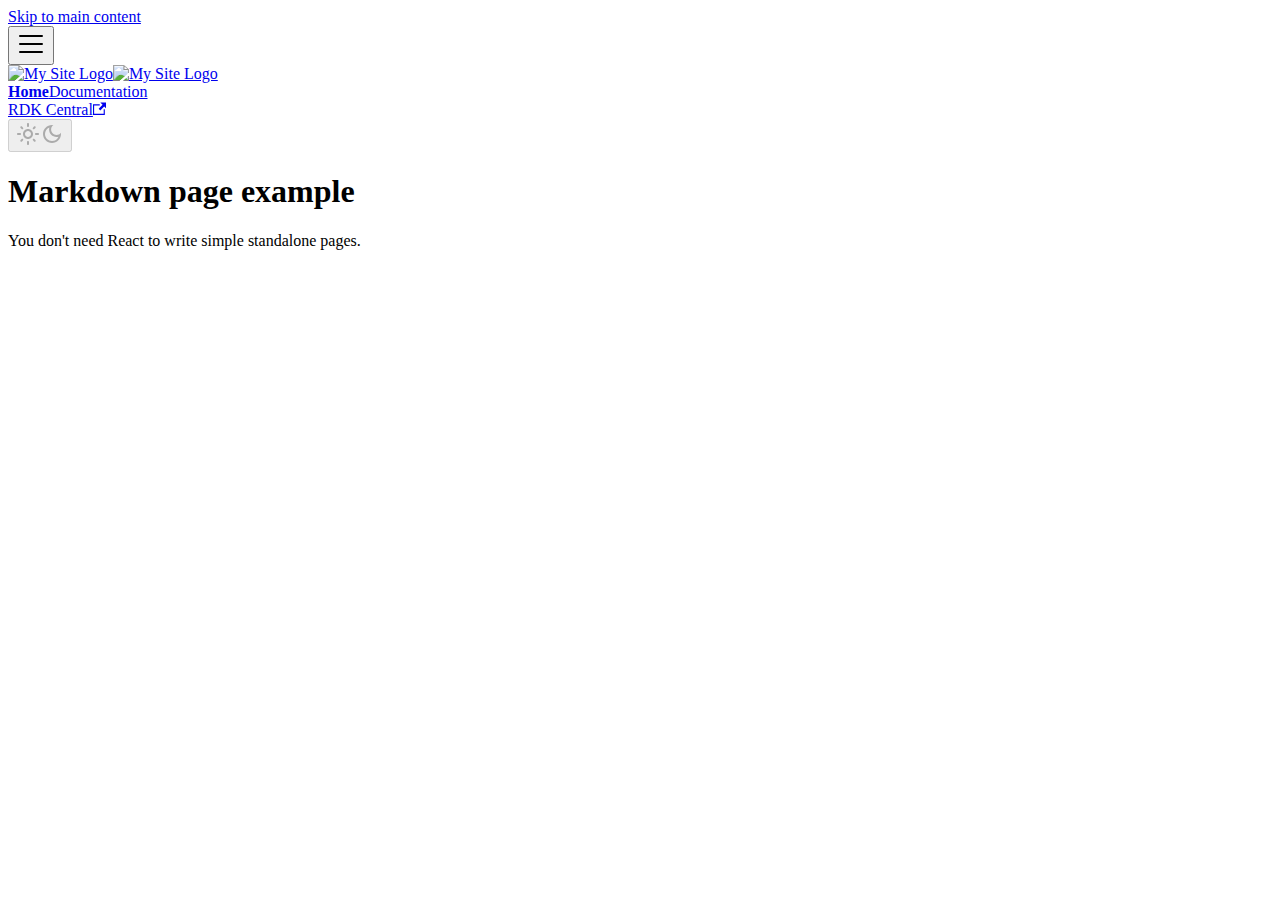
==== commit b528d806: "first commit" ====
--- a/markdown-page/index.html
+++ b/markdown-page/index.html
@@ -3,12 +3,12 @@
 <head>
 <meta charset="UTF-8">
 <meta name="generator" content="Docusaurus v3.6.3">
-<title data-rh="true">Markdown page example | RDK</title><meta data-rh="true" name="viewport" content="width=device-width,initial-scale=1"><meta data-rh="true" name="twitter:card" content="summary_large_image"><meta data-rh="true" property="og:image" content="https://rdkcentral.com/img/docusaurus-social-card.jpg"><meta data-rh="true" name="twitter:image" content="https://rdkcentral.com/img/docusaurus-social-card.jpg"><meta data-rh="true" property="og:url" content="https://rdkcentral.com/markdown-page"><meta data-rh="true" property="og:locale" content="en"><meta data-rh="true" name="docusaurus_locale" content="en"><meta data-rh="true" name="docusaurus_tag" content="default"><meta data-rh="true" name="docsearch:language" content="en"><meta data-rh="true" name="docsearch:docusaurus_tag" content="default"><meta data-rh="true" property="og:title" content="Markdown page example | RDK"><meta data-rh="true" name="description" content="You don&#x27;t need React to write simple standalone pages."><meta data-rh="true" property="og:description" content="You don&#x27;t need React to write simple standalone pages."><link data-rh="true" rel="icon" href="/img/favicon.ico"><link data-rh="true" rel="canonical" href="https://rdkcentral.com/markdown-page"><link data-rh="true" rel="alternate" href="https://rdkcentral.com/markdown-page" hreflang="en"><link data-rh="true" rel="alternate" href="https://rdkcentral.com/markdown-page" hreflang="x-default"><link rel="stylesheet" href="/assets/css/styles.185e0e05.css">
-<script src="/assets/js/runtime~main.bb9e581c.js" defer="defer"></script>
-<script src="/assets/js/main.9b989522.js" defer="defer"></script>
+<title data-rh="true">Markdown page example | RDK</title><meta data-rh="true" name="viewport" content="width=device-width,initial-scale=1"><meta data-rh="true" name="twitter:card" content="summary_large_image"><meta data-rh="true" property="og:image" content="https://rdkcentral.com/01_docusaurus/img/docusaurus-social-card.jpg"><meta data-rh="true" name="twitter:image" content="https://rdkcentral.com/01_docusaurus/img/docusaurus-social-card.jpg"><meta data-rh="true" property="og:url" content="https://rdkcentral.com/01_docusaurus/markdown-page"><meta data-rh="true" property="og:locale" content="en"><meta data-rh="true" name="docusaurus_locale" content="en"><meta data-rh="true" name="docusaurus_tag" content="default"><meta data-rh="true" name="docsearch:language" content="en"><meta data-rh="true" name="docsearch:docusaurus_tag" content="default"><meta data-rh="true" property="og:title" content="Markdown page example | RDK"><meta data-rh="true" name="description" content="You don&#x27;t need React to write simple standalone pages."><meta data-rh="true" property="og:description" content="You don&#x27;t need React to write simple standalone pages."><link data-rh="true" rel="icon" href="/01_docusaurus/img/favicon.ico"><link data-rh="true" rel="canonical" href="https://rdkcentral.com/01_docusaurus/markdown-page"><link data-rh="true" rel="alternate" href="https://rdkcentral.com/01_docusaurus/markdown-page" hreflang="en"><link data-rh="true" rel="alternate" href="https://rdkcentral.com/01_docusaurus/markdown-page" hreflang="x-default"><link rel="stylesheet" href="/01_docusaurus/assets/css/styles.185e0e05.css">
+<script src="/01_docusaurus/assets/js/runtime~main.0ee6a9d9.js" defer="defer"></script>
+<script src="/01_docusaurus/assets/js/main.b2fba6ed.js" defer="defer"></script>
 </head>
 <body class="navigation-with-keyboard">
-<script>!function(){function t(t){document.documentElement.setAttribute("data-theme",t)}var e=function(){try{return new URLSearchParams(window.location.search).get("docusaurus-theme")}catch(t){}}()||function(){try{return window.localStorage.getItem("theme")}catch(t){}}();t(null!==e?e:"light")}(),function(){try{const n=new URLSearchParams(window.location.search).entries();for(var[t,e]of n)if(t.startsWith("docusaurus-data-")){var a=t.replace("docusaurus-data-","data-");document.documentElement.setAttribute(a,e)}}catch(t){}}()</script><div id="__docusaurus"><div role="region" aria-label="Skip to main content"><a class="skipToContent_fXgn" href="#__docusaurus_skipToContent_fallback">Skip to main content</a></div><nav aria-label="Main" class="navbar navbar--fixed-top"><div class="navbar__inner"><div class="navbar__items"><button aria-label="Toggle navigation bar" aria-expanded="false" class="navbar__toggle clean-btn" type="button"><svg width="30" height="30" viewBox="0 0 30 30" aria-hidden="true"><path stroke="currentColor" stroke-linecap="round" stroke-miterlimit="10" stroke-width="2" d="M4 7h22M4 15h22M4 23h22"></path></svg></button><a class="navbar__brand" href="/"><div class="navbar__logo"><img src="/img/favicon.ico" alt="My Site Logo" class="themedComponent_mlkZ themedComponent--light_NVdE"><img src="/img/favicon.ico" alt="My Site Logo" class="themedComponent_mlkZ themedComponent--dark_xIcU"></div><b class="navbar__title text--truncate">Home</b></a><a class="navbar__item navbar__link" href="/docs/RDK V/Architecture">Documentation</a></div><div class="navbar__items navbar__items--right"><a href="https://rdkcentral.com" target="_blank" rel="noopener noreferrer" class="navbar__item navbar__link">RDK Central<svg width="13.5" height="13.5" aria-hidden="true" viewBox="0 0 24 24" class="iconExternalLink_nPIU"><path fill="currentColor" d="M21 13v10h-21v-19h12v2h-10v15h17v-8h2zm3-12h-10.988l4.035 4-6.977 7.07 2.828 2.828 6.977-7.07 4.125 4.172v-11z"></path></svg></a><div class="toggle_vylO colorModeToggle_DEke"><button class="clean-btn toggleButton_gllP toggleButtonDisabled_aARS" type="button" disabled="" title="Switch between dark and light mode (currently light mode)" aria-label="Switch between dark and light mode (currently light mode)" aria-live="polite" aria-pressed="false"><svg viewBox="0 0 24 24" width="24" height="24" class="lightToggleIcon_pyhR"><path fill="currentColor" d="M12,9c1.65,0,3,1.35,3,3s-1.35,3-3,3s-3-1.35-3-3S10.35,9,12,9 M12,7c-2.76,0-5,2.24-5,5s2.24,5,5,5s5-2.24,5-5 S14.76,7,12,7L12,7z M2,13l2,0c0.55,0,1-0.45,1-1s-0.45-1-1-1l-2,0c-0.55,0-1,0.45-1,1S1.45,13,2,13z M20,13l2,0c0.55,0,1-0.45,1-1 s-0.45-1-1-1l-2,0c-0.55,0-1,0.45-1,1S19.45,13,20,13z M11,2v2c0,0.55,0.45,1,1,1s1-0.45,1-1V2c0-0.55-0.45-1-1-1S11,1.45,11,2z M11,20v2c0,0.55,0.45,1,1,1s1-0.45,1-1v-2c0-0.55-0.45-1-1-1C11.45,19,11,19.45,11,20z M5.99,4.58c-0.39-0.39-1.03-0.39-1.41,0 c-0.39,0.39-0.39,1.03,0,1.41l1.06,1.06c0.39,0.39,1.03,0.39,1.41,0s0.39-1.03,0-1.41L5.99,4.58z M18.36,16.95 c-0.39-0.39-1.03-0.39-1.41,0c-0.39,0.39-0.39,1.03,0,1.41l1.06,1.06c0.39,0.39,1.03,0.39,1.41,0c0.39-0.39,0.39-1.03,0-1.41 L18.36,16.95z M19.42,5.99c0.39-0.39,0.39-1.03,0-1.41c-0.39-0.39-1.03-0.39-1.41,0l-1.06,1.06c-0.39,0.39-0.39,1.03,0,1.41 s1.03,0.39,1.41,0L19.42,5.99z M7.05,18.36c0.39-0.39,0.39-1.03,0-1.41c-0.39-0.39-1.03-0.39-1.41,0l-1.06,1.06 c-0.39,0.39-0.39,1.03,0,1.41s1.03,0.39,1.41,0L7.05,18.36z"></path></svg><svg viewBox="0 0 24 24" width="24" height="24" class="darkToggleIcon_wfgR"><path fill="currentColor" d="M9.37,5.51C9.19,6.15,9.1,6.82,9.1,7.5c0,4.08,3.32,7.4,7.4,7.4c0.68,0,1.35-0.09,1.99-0.27C17.45,17.19,14.93,19,12,19 c-3.86,0-7-3.14-7-7C5,9.07,6.81,6.55,9.37,5.51z M12,3c-4.97,0-9,4.03-9,9s4.03,9,9,9s9-4.03,9-9c0-0.46-0.04-0.92-0.1-1.36 c-0.98,1.37-2.58,2.26-4.4,2.26c-2.98,0-5.4-2.42-5.4-5.4c0-1.81,0.89-3.42,2.26-4.4C12.92,3.04,12.46,3,12,3L12,3z"></path></svg></button></div><div class="navbarSearchContainer_Bca1"></div></div></div><div role="presentation" class="navbar-sidebar__backdrop"></div></nav><div id="__docusaurus_skipToContent_fallback" class="main-wrapper mainWrapper_z2l0"><main class="container container--fluid margin-vert--lg"><div class="row mdxPageWrapper_j9I6"><div class="col col--8"><article><header><h1>Markdown page example</h1></header>
+<script>!function(){function t(t){document.documentElement.setAttribute("data-theme",t)}var e=function(){try{return new URLSearchParams(window.location.search).get("docusaurus-theme")}catch(t){}}()||function(){try{return window.localStorage.getItem("theme")}catch(t){}}();t(null!==e?e:"light")}(),function(){try{const n=new URLSearchParams(window.location.search).entries();for(var[t,e]of n)if(t.startsWith("docusaurus-data-")){var a=t.replace("docusaurus-data-","data-");document.documentElement.setAttribute(a,e)}}catch(t){}}()</script><div id="__docusaurus"><div role="region" aria-label="Skip to main content"><a class="skipToContent_fXgn" href="#__docusaurus_skipToContent_fallback">Skip to main content</a></div><nav aria-label="Main" class="navbar navbar--fixed-top"><div class="navbar__inner"><div class="navbar__items"><button aria-label="Toggle navigation bar" aria-expanded="false" class="navbar__toggle clean-btn" type="button"><svg width="30" height="30" viewBox="0 0 30 30" aria-hidden="true"><path stroke="currentColor" stroke-linecap="round" stroke-miterlimit="10" stroke-width="2" d="M4 7h22M4 15h22M4 23h22"></path></svg></button><a class="navbar__brand" href="/01_docusaurus/"><div class="navbar__logo"><img src="/01_docusaurus/img/favicon.ico" alt="My Site Logo" class="themedComponent_mlkZ themedComponent--light_NVdE"><img src="/01_docusaurus/img/favicon.ico" alt="My Site Logo" class="themedComponent_mlkZ themedComponent--dark_xIcU"></div><b class="navbar__title text--truncate">Home</b></a><a class="navbar__item navbar__link" href="/01_docusaurus/docs/RDK V/Architecture">Documentation</a></div><div class="navbar__items navbar__items--right"><a href="https://rdkcentral.com" target="_blank" rel="noopener noreferrer" class="navbar__item navbar__link">RDK Central<svg width="13.5" height="13.5" aria-hidden="true" viewBox="0 0 24 24" class="iconExternalLink_nPIU"><path fill="currentColor" d="M21 13v10h-21v-19h12v2h-10v15h17v-8h2zm3-12h-10.988l4.035 4-6.977 7.07 2.828 2.828 6.977-7.07 4.125 4.172v-11z"></path></svg></a><div class="toggle_vylO colorModeToggle_DEke"><button class="clean-btn toggleButton_gllP toggleButtonDisabled_aARS" type="button" disabled="" title="Switch between dark and light mode (currently light mode)" aria-label="Switch between dark and light mode (currently light mode)" aria-live="polite" aria-pressed="false"><svg viewBox="0 0 24 24" width="24" height="24" class="lightToggleIcon_pyhR"><path fill="currentColor" d="M12,9c1.65,0,3,1.35,3,3s-1.35,3-3,3s-3-1.35-3-3S10.35,9,12,9 M12,7c-2.76,0-5,2.24-5,5s2.24,5,5,5s5-2.24,5-5 S14.76,7,12,7L12,7z M2,13l2,0c0.55,0,1-0.45,1-1s-0.45-1-1-1l-2,0c-0.55,0-1,0.45-1,1S1.45,13,2,13z M20,13l2,0c0.55,0,1-0.45,1-1 s-0.45-1-1-1l-2,0c-0.55,0-1,0.45-1,1S19.45,13,20,13z M11,2v2c0,0.55,0.45,1,1,1s1-0.45,1-1V2c0-0.55-0.45-1-1-1S11,1.45,11,2z M11,20v2c0,0.55,0.45,1,1,1s1-0.45,1-1v-2c0-0.55-0.45-1-1-1C11.45,19,11,19.45,11,20z M5.99,4.58c-0.39-0.39-1.03-0.39-1.41,0 c-0.39,0.39-0.39,1.03,0,1.41l1.06,1.06c0.39,0.39,1.03,0.39,1.41,0s0.39-1.03,0-1.41L5.99,4.58z M18.36,16.95 c-0.39-0.39-1.03-0.39-1.41,0c-0.39,0.39-0.39,1.03,0,1.41l1.06,1.06c0.39,0.39,1.03,0.39,1.41,0c0.39-0.39,0.39-1.03,0-1.41 L18.36,16.95z M19.42,5.99c0.39-0.39,0.39-1.03,0-1.41c-0.39-0.39-1.03-0.39-1.41,0l-1.06,1.06c-0.39,0.39-0.39,1.03,0,1.41 s1.03,0.39,1.41,0L19.42,5.99z M7.05,18.36c0.39-0.39,0.39-1.03,0-1.41c-0.39-0.39-1.03-0.39-1.41,0l-1.06,1.06 c-0.39,0.39-0.39,1.03,0,1.41s1.03,0.39,1.41,0L7.05,18.36z"></path></svg><svg viewBox="0 0 24 24" width="24" height="24" class="darkToggleIcon_wfgR"><path fill="currentColor" d="M9.37,5.51C9.19,6.15,9.1,6.82,9.1,7.5c0,4.08,3.32,7.4,7.4,7.4c0.68,0,1.35-0.09,1.99-0.27C17.45,17.19,14.93,19,12,19 c-3.86,0-7-3.14-7-7C5,9.07,6.81,6.55,9.37,5.51z M12,3c-4.97,0-9,4.03-9,9s4.03,9,9,9s9-4.03,9-9c0-0.46-0.04-0.92-0.1-1.36 c-0.98,1.37-2.58,2.26-4.4,2.26c-2.98,0-5.4-2.42-5.4-5.4c0-1.81,0.89-3.42,2.26-4.4C12.92,3.04,12.46,3,12,3L12,3z"></path></svg></button></div><div class="navbarSearchContainer_Bca1"></div></div></div><div role="presentation" class="navbar-sidebar__backdrop"></div></nav><div id="__docusaurus_skipToContent_fallback" class="main-wrapper mainWrapper_z2l0"><main class="container container--fluid margin-vert--lg"><div class="row mdxPageWrapper_j9I6"><div class="col col--8"><article><header><h1>Markdown page example</h1></header>
 <p>You don&#x27;t need React to write simple standalone pages.</p></article></div></div></main></div></div>
 </body>
 </html>